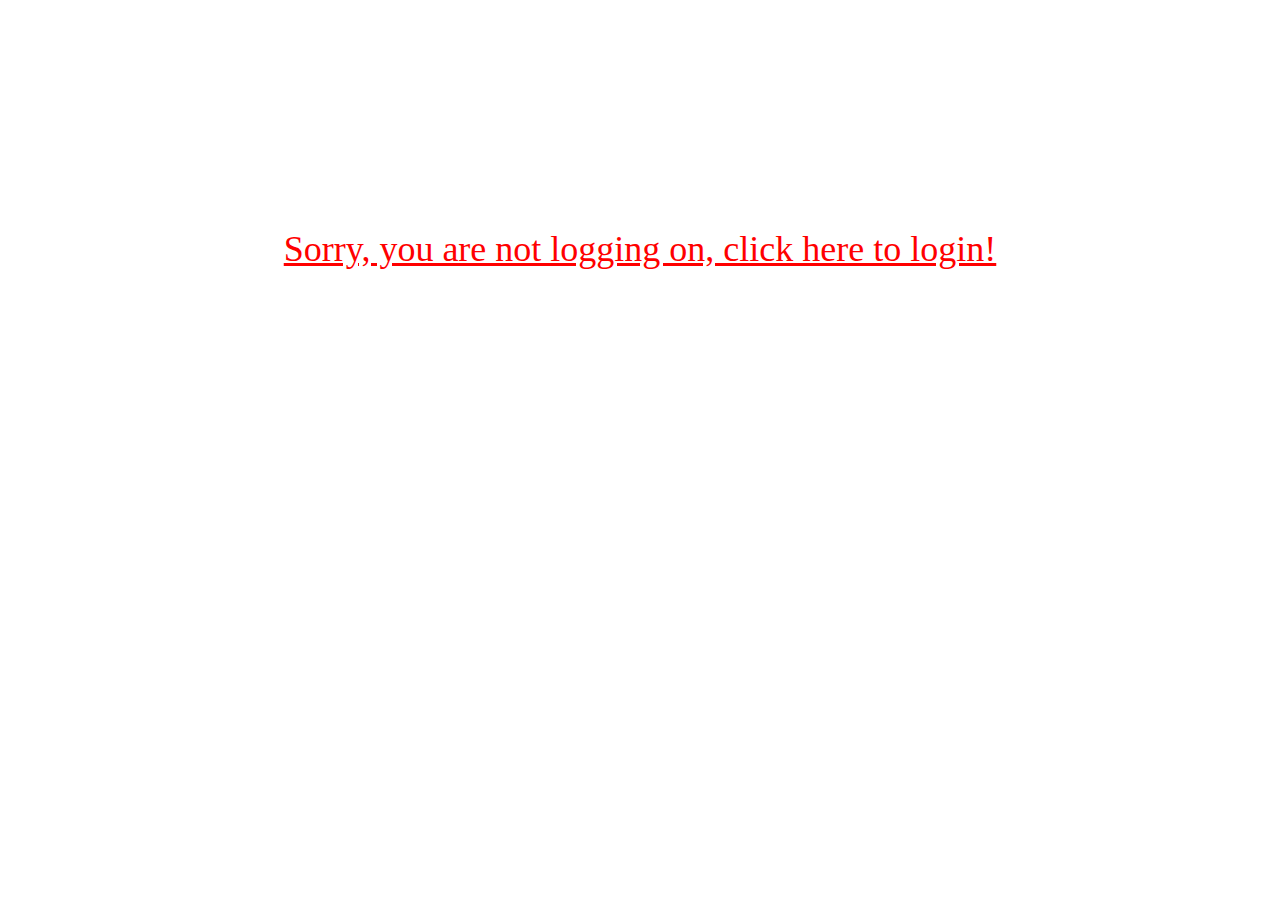
==== rootfs_web_lite/usr/share/www/view.html @ a63acb3e "Initial commit" ====
﻿<html>
<head>
<meta http-equiv="Content-Type" content="text/html; charset=UTF-8">
<meta charset="utf-8">

<!--Title -->
<title>IPcamera</title>
<!--Style -->
<link id="css-link" rel="stylesheet" href="config-cold.css">
<link rel="stylesheet" href="Calendar/jquery.ui.all.css">
<!-- <link rel="stylesheet" href="Calendar/demos.css"> -->
<link rel="stylesheet" media="all" type="text/css" href="js/jquery-ui-timepicker-addon.css" />
<script type="text/javascript" src="js/language.js"></script>
<script type="text/javascript">
document.write("<scr"+"ipt src=\""+getDefaultLanguage()+"\" id=\"js_lang\" ></sc"+"ript>");
</script>
<!-- <link rel="icon" type="image/x-icon" href="./images/logo.png" /> -->
<script type="text/javascript" src="js/json2.js"></script>
<script type="text/javascript" src="jquery.min.js"></script><!--jQuery.min -->
<script type="text/javascript" src="js/xml2json.js"></script>
<script type="text/javascript" src="js/base64.js"></script>
<script type="text/javascript" src="js/cookie.js"></script>
<script type="text/javascript" src="js/page.js"></script>
<script type="text/javascript" src="js/function.js"></script>
<script type="text/javascript" src="js/lenght.js"></script>
<script type="text/javascript" src="config.js"></script>
<script type="text/javascript" src="js/slider.js"></script>
<!-- <script src="Calendar/jquery.ui.core.js"></script> -->
<!-- <script src="Calendar/jquery.ui.widget.js"></script> -->
<!-- <script src="Calendar/jquery.ui.datepicker.js"></script> -->
<script type="text/javascript" src="js/jquery-ui.min.js" ></script>
<script type="text/javascript" src="js/jquery-ui-timepicker-addon.js" ></script>
<script type="text/javascript" src="js/swfupload.js"></script>
<script type="text/javascript" src="js/jquery.swfupload.js"></script>
<script type="text/javascript" src="js/swfobject.js" ></script>
<script src="./jessibuca-pro.js"></script>
<script src="./js/crypto.js"></script>	
<!-- <script src="https://cdn.bootcdn.net/ajax/libs/crypto-js/4.1.1/crypto-js.min.js"></script> -->
<script language='javascript' for="DHiMPlayer" event="InitInstance(ID,sInfo)">
// Test 1 - statically load the script (This is the basis for the hack)
// Works on IE8, IE9, IE10 and IE11		
</script>
<script language="javascript">
var bMessageAlert = false;
</script>
<script language='javascript' for="DHiMPlayer" event="LDBClick(x,y)">
	DHiMPlayer.FullScreen(bFullScreen = !bFullScreen);	
</script>
<script language='javascript' for="DHiMPlayer" event="ConRefuse(res)">
	var RefuseMsg = langstr.connect_refuse;
	if (!bMessageAlert)
	{
		alert(RefuseMsg);
		bMessageAlert = true;
	}	
</script>
</head>
<body>
<!--onLoad="load1()"-->
<!-- <div id="maskbg" class="hidden"></div>  -->
<div id="update_process" style="overflow: hidden;"> 
<p class="close"><a href="#" onClick="closeBg();"><script type="text/javascript">document.write(langstr.close);</script></a></p> 
<p><script type="text/javascript">document.write(langstr.upgrade_wait);</script></p>    
</div>    
<!-- 升级遮罩层 --> 

<div id="logo" >
	<img src="./images/logo.png" style="width:180px;margin-left:10px; margin-top:13px; position: fixed; left: 0; top: 0;" alt="logo"/>

<!-- <img src="./images/logo.png" class="Ipc_logo" alt="logo" srcset="" style="float:left;width:215px;height: 88px;margin-left:105px;text-align: left;"> -->
<!-- <select id="sel_lang" onChange="setLanguage('lang')">
<option>--Language--</option>
<option>English</option>
<option>简体中文</option>
<option>繁体中文</option>
<option>Persian</option>
<option>Turkish</option> 
</select></p> -->
<select id="sel_lang" onChange="setLanguage('lang')" style="width: 12vw;margin-top: 1%;margin-bottom: 1%; margin-left: 75%; padding: 7px; border: 1px solid #ccc; font-size: 14px; border-radius: 60px; box-shadow: 5px 5px 5px rgba(0, 0, 0, 0.1);">
	<option>Language</option>
	<option>English</option>
	<option>简体中文</option>
  </select>
  

<!--logo-->
<div id="stage" class="clearfix" >
  <!--Stage-->
  
  <div id="left" style="position: absolute;">
    <div id="logo-config" >
		<span class="logo-inactive"style="font-size:10px;" onClick="cslshine(0);menuChange(0)" ><script type="text/javascript">document.write(langstr.preview);</script></span>
		<span class="logo-inactive"style="font-size:12px;" id="logo-inactive1" onClick="cslshine(1);menuChange(1)"><script type="text/javascript">document.write(langstr.setup);</script></span>
		<span  style="width:58px;font-size:12px; height:40px; line-height:40px; margin-top:15px; text-align:center; display:block; float:left; background-color:#FFFFFF;width:80px; border:1px solid #CCC; border-radius:4px 4px 0 0; cursor:pointer;" id="logo-inactive2" onClick="toPlayBack()"><script type="text/javascript">document.write(langstr.record);</script></span>
    </div>
	<!--logo-config-->
	<div id="area-stage-left" class="hidden">
    <a id="video-image" class="btn-left btn-left-active"><script type="text/javascript">document.write(langstr.media);</script></a>
		<span class="video-image">
		<ul id="ul_image">
			<li class="submenu_current"><a class="mainMenu" id="video"><script type="text/javascript">document.write(langstr.video);</script></a></li>
			<li><a class="mainMenu" id="image" onclick="imgSettingPlayVideo()"><script type="text/javascript">document.write(langstr.image);</script></a></li>
            <li><a class="mainMenu" id="isp" onclick="imghandlePlayVideo()" ><script type="text/javascript">document.write(langstr.isp);</script></a></li>
            <li><a class="mainMenu" id="cover"><script type="text/javascript">document.write(langstr.cover);</script></a></li>
            <li><a class="mainMenu" id="overlay"><script type="text/javascript">document.write(langstr.Overlay);</script></a></li>
			<li><a class="mainMenu" id="motion_detection"><script type="text/javascript">document.write(langstr.motion_detection);</script></a></li>
			<!-- <li><a class="mainMenu" id="AIDetect"><script type="text/javascript">document.write(langstr.AIDetect);</script></a></li> -->
		</ul>
		</span>
	<a id="Ai-detection" class="btn-left btn-left-active"><script type="text/javascript">document.write(langstr.AI_Detection);</script></a>
	<span class="Ai-detection">
		<ul id="ul_Ai">
			<li><a class="mainMenu" id="Humanoid_detection"><script type="text/javascript">document.write(langstr.Humanoid_detection);</script></a></li>
			<li><a class="mainMenu" id="Face_detection"><script type="text/javascript">document.write(langstr.Face_detection);</script></a></li>
			<li name="local-network"><a class="mainMenu" id="Line_Crossing_Detection"><script type="text/javascript">document.write(langstr.Line_Crossing_Detection);</script></a></li>
            <li><a class="mainMenu" id="Intrusion_Analysis"><script type="text/javascript">document.write(langstr.Intrusion_Analysis);</script></a></li>
			<li><a class="mainMenu" id="Customer_traffic_statistics"><script type="text/javascript">document.write(langstr.Customer_traffic_statistics);</script></a></li>
            <li><a class="mainMenu" id="Unatttended_baggage"><script type="text/javascript">document.write(langstr.Unatttended_baggage);</script></a></li>
            <li><a class="mainMenu" id="Missing_object"><script type="text/javascript">document.write(langstr.Missing_object);</script></a></li>
		</ul>
		</span>
	<a id="network" class="btn-left"><script type="text/javascript">document.write(langstr.network);</script></a>
		<span class="network hidden">
		<ul id="ul_network">
			<li name="local-network"><a class="mainMenu" id="local-network"><script type="text/javascript">document.write(langstr.local);</script></a></li>
			<li name="remote-network"><a class="mainMenu" id="remote-network"><script type="text/javascript">document.write(langstr.remote);</script></a></li>
            <li name="wireless"><a class="mainMenu" id="wireless"><script type="text/javascript">document.write(langstr.wireless);</script></a></li>
            <li name="ptz-setting"><a class="mainMenu" id="ptz-setting"><script type="text/javascript">document.write(langstr.ptz);</script></a></li>
            <li name="rtmp"><a class="mainMenu" id="rtmp"><script type="text/javascript">document.write(langstr.rtmp);</script></a></li>
            <li name="local-ftp"><a class="mainMenu" id="local-ftp"><script type="text/javascript">document.write(langstr.ftp);</script></a></li>
            <li name="setting_4G"><a class="mainMenu" id="setting_4G"><script type="text/javascript">document.write(langstr.setting_4G);</script></a></li>	
		</ul>
		</span>
	<!--a id="alarm" class="btn-left">报警设置</a>
		<span class="alarm hidden">
		<ul>
			<li><a id="alarmin">报警输入设置</a></li>
			<li><a id="alarm-time-setting">报警时间设置</a></li>
			<li><a id="motion-detection">移动侦测</a></li>
		</ul>
		</span>
	<a id="ptzconf" class="btn-left">云台设置</a>
		<span class="ptzconf hidden">
		<ul>
			<li><a id="ptz">云台设置（旧）</a></li>
			<li><a id="">待添加</a></li>
		</ul>
		</span>
	<a id="record" class="btn-left">录像设置</a>
		<span class="record hidden">
		<ul>
			<li><a id="">待添加</a></li>
			<li><a id="">待添加</a></li>
		</ul>
		</span-->
	<a id="advanced" class="btn-left"><script type="text/javascript">document.write(langstr.advance_setup)</script></a>
		<span class="advanced hidden">
		<ul id="ul_advance">
			<li><a class="mainMenu" id="user-management"><script type="text/javascript">document.write(langstr.usermanage)</script></a></li>
            <li><a class="mainMenu" id="record" onClick="record_load_content();"><script type="text/javascript">document.write(langstr.record)</script></a></li>
            <!-- <li><a class="mainMenu" id="playback"><script type="text/javascript">document.write(langstr.playback)</script></a></li> -->
		</ul>
		</span>
	<a id="system" class="btn-left"><script type="text/javascript">document.write(langstr.system);</script></a>
		<span class="system hidden">
		<ul>
			<li><a class="mainMenu" id="time"><script type="text/javascript">document.write(langstr.time);</script></a></li>
			<li><a class="mainMenu" id="initialize"><script type="text/javascript">document.write(langstr.initial);</script></a></li>
			<li><a class="mainMenu" id="devinfo"><script type="text/javascript">document.write(langstr.devinfo);</script></a></li>
		</ul>
		</span>
    <!--    <div id="btn-apply" class="btn">应用</div>  -->
	<!-- Menu -->
	<div id="message_here"></div>
	</div>
	<!--area-stage-left-->
	<div id="consoler">
		<div style="position:relative; width:100%; height:100%;">
			<div class="consoler-title" style="font-size: 20px;" id="consoler-title"><script type="text/javascript">document.write(langstr.console);</script></div>
			<!-- <hr color="#151313"> -->
			
            <!--div class="w_imagebtn" style="background:url(images/record.png) no-repeat;" onClick="records()">
            	<p id="record" class="w_imagebtn_text"><script type="text/javascript">document.write(langstr.record);</script></p></div-->
            <!--div id="div_playback" class="w_imagebtn" style="background:url(images/playback.png) no-repeat;" onClick="playback()">
            	<p id="playback" class="w_imagebtn_text" onClick="cslshine(2);"><script type="text/javascript">document.write(langstr.playback);</script></p></div-->
          <!--  PTZ  -->
          <div id="ptz-controller" style="margin-top:10px"> <a id="ptz-controller-up"></a><a id="ptz-controller-left"></a><a id="ptz-controller-cam"></a><a id="ptz-controller-right"></a><a name="ptz-controller-down" id="ptz-controller-down"></a></div>
		 <!--div class="preset_sl" id="preset_sl">
			<td width="1px;"><script type="text/javascript">document.write(langstr.ptz_speed);</script></td>
	    	<td width="160px;">
				<script language="JavaScript">
					var A_TPL2 = {
						'b_vertical' : false,
						'b_watch': true,
						'n_controlWidth': 98,
						'n_controlHeight': 16,
						'n_sliderWidth': 16,
						'n_sliderHeight': 15,
						'n_pathLeft' : -40,
						'n_pathTop' : 1,
						'n_pathLength' : 80,
						's_imgControl': 'images/slider.jpg',
						's_imgSlider': 'images/disc.png',
						'n_zIndex': 50
					}
					var A_INIT8 = {
				//		's_form' : 0,
						's_name': 'ptz_speed',
						'n_minValue' : 1,
						'n_maxValue' : 8,
						'n_value' : contrast,
						'n_step' : 1
					}
					slider_rate=new slider(A_INIT8, A_TPL2);
				</script>
	      		<input name="text" type="text" id="ptz_speed" size="1" readonly/></td>
	      	</div-->
		  <div class="preset_position" style="margin-right: 30px;" id="ptz_speed">
			<span><script type="text/javascript">document.write(langstr.ptz_speed);</script></span>
			<select class="ptz_speed_select" id="ptz_speed_select" style="border:2px solid #ccc; box-shadow:1px 1px 1px gray;border-radius: 5px;">
			</select>
		  </div>
	      <div class="preset_position" style="margin-right: 30px;" id="preset_position">
			<span ><script type="text/javascript">document.write(langstr.preset);</script></span>
			<!--select class="preset_select" id="preset_select">
			</select-->
			<tr>
				<td colspan="2"><input id="ptz_input" style="border:2px solid #ccc; box-shadow:1px 1px 1px gray;" size="8" onKeyUp="value=value.replace(/[^\d]/g,'')" type="text"/>&nbsp;&nbsp;&nbsp;<script type="text/javascript"></script></td>
			</tr>
		  </div>
		  
		  <!--div class="preset_tour" id="preset_tour">
               <span class="table-bottom-radius-left"><input type="checkbox" id="PTZ_Tour" onClick="preset_tour();"/><script type="text/javascript">document.write(langstr.tour);</script></span>
               <span class="table-bottom-radius-center"></span>
               <span class="table-bottom-radius-right"></span>
		  </div-->		
			
		  <div class="preset_button" id="preset_button">
			  <span style="font-size: 12px;" onclick="preset_store()"><script type="text/javascript">document.write(langstr.store);</script></span>
			  <span style="font-size: 12px;" onclick="preset_goto()"><script type="text/javascript">document.write(langstr.goto);</script></span>
			  <span style="font-size: 12px;" onclick="preset_clear()"><script type="text/javascript">document.write(langstr.clear);</script></span>
		  </div>
		  <script type="text/javascript">
				var frag = document.createDocumentFragment();
				var select = document.getElementById("ptz_speed_select");
 				var presetDiv = document.getElementById("ptz_speed");
				// var consoler = document.getElementById("consoler");
				for (var i = 1; i < 9; i++) {
					var Option = document.createElement('option');
					Option.value = i;
					Option.innerText = langstr.ptz_speed + i;
					if(i === 1){
						Option.selected = true;
					}
					frag.appendChild(Option)
				}
				select.appendChild(frag);
				// if(getCookie("juanipcam_lang") === "en"){
				// 	presetDiv.style.height = 24 +'px';
				// 	presetDiv.style.marginTop = 10 + 'px';
				// 	select.style.top = 0;
				// 	select.style.width = 85 + 'px';
				// 	select.style.paddingLeft = 2 + 'px';
				// 	consoler.style.height = 525 +'px';
				// }
			</script>
		  <div class="zoom_area">
              <p id="zoom-in" class="n_imagebtn" style="background:url(images/zoom-in.png) no-repeat; left:8%;"></p>
              <p class="n_imagebtn_text" style="font-size:15px;left:35%; width:10%;" id="zoom"><script type="text/javascript">document.write(langstr.zoom);</script></p>
              <p id="zoom-out" class="n_imagebtn" style="background:url(images/zoom-out.png) no-repeat; left:68%"></p>
          </div>
          <div class="zoom_area">
              <p id="focus-in" class="n_imagebtn" style="background:url(images/zoom-in.png) no-repeat; left:8%;"></p>
              <p class="n_imagebtn_text" style="left:35%; width:10%;font-size:15px;" id="zoom"><script type="text/javascript">document.write(langstr.focus);</script></p>
              <p id="focus-out" class="n_imagebtn" style="background:url(images/zoom-out.png) no-repeat; left:68%"></p>
          </div>
          <div class="zoom_area">
              <p id="aperture-in" class="n_imagebtn" style="background:url(images/zoom-in.png) no-repeat; left:8%;"></p>
              <p class="n_imagebtn_text" style="left:35%; width:10%;font-size:15px;" id="zoom"><script type="text/javascript">document.write(langstr.aperture);</script></p>
              <p id="aperture-out" class="n_imagebtn" style="background:url(images/zoom-out.png) no-repeat; left:68%"></p>
          </div>
           <!--<div class="w_imagebtn" style="background:url(images/fullscreen.png) no-repeat;" onClick="fullscreen_func()">
           <p class="w_imagebtn_text" id="fullscreen" ><script type="text/javascript">document.write(langstr.full_screen);</script></p></div>-->
          <div class="w_imagebtn" style="background:url(images/stream-change.png) no-repeat; margin-left:17%;margin-top: 10%;" onClick="preview_stream()">
          	<p class="w_imagebtn_text2" id="stream-change" style="font-size: 16px;" onclick="streamLiveChange()"><script type="text/javascript">document.write(langstr.stream_change);</script></p></div>
			<div id="manual_download_div" class="w_imagebtn" style="display:none; background:url(images/stream-change.png) no-repeat; z-index:10001;" onClick="javascript:location.href='./IpcOcxWebPlug.exe';">
          	<p class="w_imagebtn_text2" id="manual_download" ><script type="text/javascript">document.write(langstr.Install_ActiveX);</script></p></div>
            <!-- <div class="w_imagebtn" style="background:url(images/stream-change.png) no-repeat;" onClick="AudioSwitch()">
          	<p class="w_imagebtn_text2" id="Audio_change" ><script type="text/javascript">document.write(langstr.audio_on);</script></p></div> -->
          	<!-- <div class="w_imagebtn" style="background:url(images/stream-change.png) no-repeat;" onClick="Snapshot()">
          	<p class="w_imagebtn_text2" id="Snapshot" ><script type="text/javascript">document.write(langstr.snapshot);</script></p></div> -->
         	<!--<div class="w_imagebtn1" id="aaaa" style="background:#999; height:10px;">
                <p class="" id="aaaaa" style="width:30px; height:10px; background:#00C;">&nbsp;</p>
            </div>-->
          </div>
	</div>  	
    <!--Consoler-->
  </div>  
  <!--Left-->

  <div id="area-stage-right" class="hidden">
         
    <div class="video">
      
      <div id="inner">
        <div class="window">
        <div class="window_inner">

          <div class="title-window" style="font-size: 20px;"><script type="text/javascript">document.write(langstr.video);</script></div>
          <div class="mainer">
		  	<table class="table-common">
                <tr class="inputFbase_set hidden">
					<td width="30%" class="table-top-radius-left-f"><script type="text/javascript">document.write(langstr.inputFbase);</script><!--<span id="encode_tittle"></span>--></td>
					<td width="65%" class="table-top-radius-right-f" colspan="2">
						<select id="encode_Fbase">
                        <option value="50">50HZ</option>
                        <option value="60">60HZ</option>
						</select>
                    </td>   
                </tr>
				<tr>
					<td width="30%" class="table-top-radius-left-f"><script type="text/javascript">document.write(langstr.microphoneType);</script></td>
					<td width="65%" class="table-top-radius-right-f" colspan="2">
						<select id="overlay_microphoneType" style="width: 12vw;margin-top: 1%;margin-bottom: 1%; padding: 3px; border: 1px solid #ccc; font-size: 12px; border-radius: 5px; box-shadow: 5px 5px 5px rgba(0, 0, 0, 0.1);">
                        <option value="activePickup"><script type="text/javascript">document.write(langstr.activePickup);</script></option>
						<option value="passiveMic"><script type="text/javascript">document.write(langstr.passiveMic);</script></option>
						</select>
                    </td>   
                </tr>
				<tr>
					<td width="30%" class="table-top-h264profile-left-f"><script type="text/javascript">document.write(langstr.h264profile);</script></td>
					<td width="65%" class="table-top-h264profile-right-f" colspan="2">
						<select id="codecType" onChange="codeType_changed();" style="width: 12vw;margin-top: 1%;margin-bottom: 1%; padding: 3px; border: 1px solid #ccc; font-size: 12px; border-radius: 5px; box-shadow: 5px 5px 5px rgba(0, 0, 0, 0.1);">
                        <option value="H.264"><script type="text/javascript">document.write("H.264");</script></option>
                        <option value="H.265"><script type="text/javascript">document.write("H.265");</script></option>
						<option value="H.264+"><script type="text/javascript">document.write("H.264+");</script></option>
						<option value="H.265+"><script type="text/javascript">document.write("H.265+");</script></option>
						</select>
                    </td>   
                </tr>
				<tr class="video_profile hidden">
					<td width="30%" class="table-top-h264profile-left-f"><script type="text/javascript">document.write(langstr.h264profile);</script></td>
					<td width="65%" class="table-top-h264profile-right-f" colspan="2">
						<select id="h264_profile" style="width: 12vw;margin-top: 1%;margin-bottom: 1%; padding: 3px; border: 1px solid #ccc; font-size: 12px; border-radius: 5px; box-shadow: 5px 5px 5px rgba(0, 0, 0, 0.1);">
                        <option value="baseline"><script type="text/javascript">document.write(langstr.baseline);</script></option>
                        <option value="main"><script type="text/javascript">document.write(langstr.main);</script></option>                       
						<option value="high"><script type="text/javascript">document.write(langstr.high);</script></option>
						</select>
                    </td>   
                </tr>				
				<tr>
					<td width="30%" class="table-top-radius-left-f"><script type="text/javascript">document.write(langstr.encodeType);</script><!--<span id="encode_tittle"></span>--></td>
					<td width="65%" class="table-top-radius-right-f" colspan="2">
						<select id="encodeType" style="width: 12vw;margin-top: 1%;margin-bottom: 1%; padding: 3px; border: 1px solid #ccc; font-size: 12px; border-radius: 5px; box-shadow: 5px 5px 5px rgba(0, 0, 0, 0.1);">
                        <option value="false"><script type="text/javascript">document.write(langstr.videoOnly);</script></option>
                        <option value="true"><script type="text/javascript">document.write(langstr.audioVideo);</script></option>
						</select>
					</td>  
				</tr>		
				<tr>
					<td width="30%" class="table-top-radius-left-f"><script type="text/javascript">document.write(langstr.substream);</script><!--<span id="encode_tittle"></span>--></td>
					<td width="65%" class="table-top-radius-right-f" colspan="2">
						<select id="encode_id" onChange="encode_load_content();" style="width: 12vw;margin-top: 1%;margin-bottom: 1%; padding: 3px; border: 1px solid #ccc; font-size: 12px; border-radius: 5px; box-shadow: 5px 5px 5px rgba(0, 0, 0, 0.1);">
                        <option value="101"><script type="text/javascript">document.write(langstr.substream1);</script></option>
                        <option value="102"><script type="text/javascript">document.write(langstr.substream2);</script></option>
                        <!--option value="103"><script type="text/javascript">document.write(langstr.substream3);</script></option-->
						</select>
                    </td>   
                </tr>
                <tr>
					<td width="30%"><script type="text/javascript">document.write(langstr.channelName);</script></td>
					<td width="35%"><input class="overlay_channelName" id="overlay_channelName" style="height:23px; width:165px;border:1px solid #ccc;border-radius: 5px;" name="channelName" type="text" onKeyUp="check();"></td>
                    <td width="35%"><button type="button" style="border:1px solid #3b5998;box-shadow: 2px 2px 2px gray;font-size: 12px;background-color:#3b5998;color:white;" onClick="deviceName_load();"><script type="text/javascript">document.write(langstr.copy_deviceName)</script></button></td>
				</tr>
                <tr>
					<td><script type="text/javascript">document.write(langstr.resolution);</script></td>
					<td id="overlay_freeresolution_0">
						<select id="overlay_resolution" style="width: 12vw;margin-top: 1%;margin-bottom: 1%; padding: 3px; border: 1px solid #ccc; font-size: 12px; border-radius: 5px; box-shadow: 5px 5px 5px rgba(0, 0, 0, 0.1);">
						</select>
                        </td>
                        <td id="overlay_freeresolution_1" style=" display:none;">
                        <input id="overlay_resolutionWidth" onKeyUp="value=value.replace(/[^\d]/g,'')" type="text" style=" float:left; width:65px; height:24px; text-align:center;"/>
                        <input id="overlay_X" type="text" value="X" style=" border:0px; background-color:#f1f1f1; float:left; width:20px; text-align:center;"/>  
                        <input id="overlay_resolutionHeight" onKeyUp="value=value.replace(/[^\d]/g,'')" type="text" style=" float:left; width:65px; height:24px; text-align:center;"/>
                        </td>
                        <td>
                        <input type="checkbox" class="overlay_freeresolution_set hidden" id="overlay_freeresolution" /><!--<script type="text/javascript">document.write(langstr.defined_resolution);</script>-->
                        </td>
				</tr>
                <tr>
					<td><script type="text/javascript">document.write(langstr.bitRateControlType);</script></td>
					<td>
						<select id="overlay_bitRateControlType" style="width: 12vw;margin-top: 1%;margin-bottom: 1%; padding: 3px; border: 1px solid #ccc; font-size: 12px; border-radius: 5px; box-shadow: 5px 5px 5px rgba(0, 0, 0, 0.1);" >
                        <option value="CBR"><script type="text/javascript">document.write(langstr.CBR);</script></option>
						<option value="VBR"><script type="text/javascript">document.write(langstr.VBR);</script></option>
						</select>
					</td>
                    <td></td>
				</tr>
                <tr>
					<td id="constantBitRate_td"><script type="text/javascript">document.write(langstr.constantBitRate);</script></td>
					<td colspan="2"><input id="overlay_constantBitRate" style="height:23px; width:165px;border:1px solid #ccc;border-radius: 5px;" onKeyUp="value=value.replace(/[^\d]/g,'')" type="text"/>&nbsp;&nbsp;&nbsp;<script type="text/javascript">document.write(langstr.BitRate_unit);</script></td>
 
				</tr>
                <tr class="table-bottom-radius-s">
					<td class="table-bottom-radius-left-s" id="frameRate_td"><script type="text/javascript">document.write(langstr.frameRate);</script></td>
					<td class="table-bottom-radius-right-s" colspan="2"><input id="overlay_frameRate" style="height:23px; width:165px;border:1px solid #ccc;border-radius: 5px;" onKeyUp="value=value.replace(/[^\d]/g,'')" type="text" value="" />&nbsp;&nbsp;&nbsp;<script type="text/javascript">document.write(langstr.frameRate_unit);</script></td>               
				</tr>
                </table>
				<tr>
				  <td colspan="2">&nbsp;</td>
				</tr>
			</table>
            <button class="save_button" style="border:2px solid #3b5998;box-shadow: 3px 3px 3px gray;font-size: 16px;margin-top: 20px;background-color:#3b5998;color:white;" onClick="incoming_save_fbase();"><script type="text/javascript">document.write(langstr.save_video);</script></button><br>
		  </div>
        </div>
      </div>
    <div id="bottom"></div> 
</div>
     </div>
	<!--video-->
	 
	<div class="image hidden">
		<div id="inner">
		  <div class="window">
		  <div class="window_inner">
		  
			<div class="title-window"><script type="text/javascript">document.write(langstr.image);</script></div>
			<div class="mainer">
			  <table class="table-special" text-align="center">
				  <tr>
					<td id="preview_board" onclick="topreview()" colspan="3" text-align="center" bordercolor="#333333">
					  <!-- <div id="display_board"> -->
					  <div id="imgSettingVideo"></div>
					  </div>
					</td>
				  </tr>
				  <tr class="table-radius-normal">
					  <td width="160px;"><script type="text/javascript">document.write(langstr.contrast);</script></td>
					  <td width="auto;">
						  <script language="JavaScript">
							  var A_TPL = {
								  'b_vertical' : false,
								  'b_watch': true,
								  'n_controlWidth': 230,
								  'n_controlHeight': 16,
								  'n_sliderWidth': 16,
								  'n_sliderHeight': 15,
								  'n_pathLeft' : 1,
								  'n_pathTop' : 1,
								  'n_pathLength' : 213,
								  's_imgControl': 'images/slider.jpg',
								  's_imgSlider': 'images/disc.png',
								  'n_zIndex': 1
							  }
							  var A_INIT2 = {
						  //		's_form' : 0,
								  's_name': 'juan_envload#color@con',
								  'n_minValue' : 0,
								  'n_maxValue' : 255,
								  'n_value' : contrast,
								  'n_step' : 1
							  }
							  slider_con=new slider(A_INIT2, A_TPL);
						  </script>
					  </td>
						<td width="210px"><input name="text" type="text" id="juan_envload#color@con" size="1" readonly/></td>
				  </tr>
				  <tr class="table-radius-normal">
					<td><script type="text/javascript">document.write(langstr.brightness);</script></td>
					<td>
						  <script language="JavaScript">
							  var A_INIT3 = {
						  //		's_form' : 0,
								  's_name': 'juan_envload#color@lum',
								  'n_minValue' : 0,
								  'n_maxValue' : 255,
								  'n_value' : brightness,
								  'n_step' : 1
							  }
							  slider_lum=new slider(A_INIT3, A_TPL);
						  </script>
					</td>
					<td><input name="text" type="text" id="juan_envload#color@lum" size="1" readonly/></td>
				  </tr>
				  <tr class="table-radius-normal">
					<td><script type="text/javascript">document.write(langstr.saturation);</script></td>
					<td>
						  <script language="JavaScript">
						  var A_INIT4 = {
					  //		's_form' : 0,
							  's_name': 'juan_envload#color@sat',
							  'n_minValue' : 0,
							  'n_maxValue' : 255,
							  'n_value' : saturation,
							  'n_step' : 1
						  }
						  slider_sat=new slider(A_INIT4, A_TPL);
						  </script>
					</td>
					<td><input name="text" type="text" id="juan_envload#color@sat" size="1" readonly/></td>
				  </tr>
				   <tr class="table-radius-normal">
					<td><script type="text/javascript">document.write(langstr.hue);</script></td>
					<td>
						  <script language="JavaScript">
						  var A_INIT5 = {
					  //		's_form' : 0,
							  's_name': 'juan_envload#color@hue',
							  'n_minValue' : 0,
							  'n_maxValue' : 255,
							  'n_value' : hue,
							  'n_step' : 1
						  }
						  slider_hue=new slider(A_INIT5, A_TPL);
						  </script>
					</td>
					<td><input name="text" type="text" id="juan_envload#color@hue" size="1" readonly/></td>
				  </tr>
				  <tr class="table-radius-normal">
					<td><script type="text/javascript">document.write(langstr.sharpen);</script></td>
					<td>
						  <script language="JavaScript">
						  var A_INIT6 = {
					  //		's_form' : 0,
							  's_name': 'juan_envload#color@sharp',
							  'n_minValue' : 0, 
							  'n_maxValue' : 255,
							  'n_value' : sharpen,
							  'n_step' : 1
						  }
						  slider_sha=new slider(A_INIT6, A_TPL);
						  </script>
					</td>
					<td><input name="text" type="text" id="juan_envload#color@sharp" size="1" readonly/></td>
				  </tr>
				   <tr>
					<td class="table-bottom-radius-left"><input type="checkbox" id="Flip" onClick="image_preview_content(id);"/><script type="text/javascript">document.write(langstr.flip);</script></td>
					<td class="table-bottom-radius-center"><input type="checkbox" id="Mirror" onClick="image_preview_content(id);"/><script type="text/javascript">document.write(langstr.mirror);</script></td>
					<td class="table-bottom-radius-right"></td>
				  </tr>
				</table>
			  <button class="save_button" onClick="image_save_content();"><script type="text/javascript">document.write(langstr.save_image);</script></button><br>
			</div>
		  </div>
		  </div>
		  <div id="bottom"></div> 
		</div>
    </div>
	<!--image-->
    
    <div class="isp hidden">
      <div id="inner">
        <div class="window">
        <div class="window_inner">
        
          <div class="title-window"><script type="text/javascript">document.write(langstr.isp);</script></div>
          <div class="mainer">
            <table class="table-special" align="center">
                <tr>
				  <td id="preview_board1" colspan="3" align="center" bordercolor="#333333">
					<!-- <div id="display_board1"> -->
						<div id="imghadleVideo"></div>
					</div>
                  </td>
                </tr>
                <tr class="table-radius-normal hidden">
				  <td class="marker marker-active" colspan="3"><script type="text/javascript">document.write(langstr.scene_mode);</script></td>
				</tr>	
				<tr class="table-radius-normal hidden">
				  <td width="140px;"><script type="text/javascript">document.write(langstr.scene);</script></td>
				  <td colspan="2" width="auto">
				  	<select name="scene_mode" id="isp@scene_mode"  onChange="isp_preview_content(this.id,this.value)">
                      <option value="auto"><script type="text/javascript">document.write(langstr.auto);</script></option>
					  <option value="indoor"><script type="text/javascript">document.write(langstr.indoor);</script></option>
					  <option value="outdoor"><script type="text/javascript">document.write(langstr.outdoor);</script></option>
					</select>
				  </td>    
				</tr>
                <!--tr class="table-radius-normal">
				  <td class="marker marker-active" colspan="3"><script type="text/javascript">document.write(langstr.BLcompensationMode);</script></td>
				</tr>	
				<tr class="table-radius-normal">
				  <td width="140px;"><script type="text/javascript">document.write(langstr.BLcompensation);</script></td>
				  <td colspan="2" width="auto">
				  	<select name="BLcompensationMode" id="isp@BLcompensationMode"  onChange="isp_preview_content(this.id,this.value)">
                      <option value="auto"><script type="text/javascript">document.write(langstr.auto);</script></option>
					  <option value="on"><script type="text/javascript">document.write(langstr.on);</script></option>
					  <option value="off"><script type="text/javascript">document.write(langstr.off);</script></option>
					</select>
				  </td>    
				</tr>                
                <tr class="table-radius-normal">
				  <td class="marker marker-active" colspan="3"><script type="text/javascript">document.write(langstr.lghtNhbtdMode);</script></td>
				</tr>	
				<tr class="table-radius-normal">
				  <td width="140px;"><script type="text/javascript">document.write(langstr.lghtNhbtd);</script></td>
				  <td colspan="2" width="auto">
				  	<select name="lghtNhbtdMode" id="isp@lghtNhbtdMode"  onChange="isp_preview_content(this.id,this.value)">
                      <option value="auto"><script type="text/javascript">document.write(langstr.auto);</script></option>
					  <option value="on"><script type="text/javascript">document.write(langstr.on);</script></option>
					  <option value="off"><script type="text/javascript">document.write(langstr.off);</script></option>
					</select>
				  </td>    
				</tr-->
				<tr class="table-radius-normal hidden">
				  <td class="marker marker-active" colspan="3"><script type="text/javascript">document.write(langstr.imageStyle);</script></td>
				</tr>	
				<tr class="table-radius-normal hidden">
				  <td width="140px;"><script type="text/javascript">document.write(langstr.imageStyle);</script></td>
				  <td colspan="2" width="auto">
				  	<select name="imageStyle" id="isp@imageStyle"  onChange="isp_preview_content(this.id,this.value)">
                      	  <option value="1"><script type="text/javascript">document.write(langstr.standard);</script></option>
					  <option value="2"><script type="text/javascript">document.write(langstr.bright);</script></option>
					  <option value="3"><script type="text/javascript">document.write(langstr.gorgeous);</script></option>
					</select>
				  </td>    
				</tr>
                <tr class="table-radius-normal hidden">
				  <td class="marker marker-active" colspan="3"><script type="text/javascript">document.write(langstr.white_balance);</script></td>
				</tr>	
				<tr class="table-radius-normal hidden">
				  <td><script type="text/javascript">document.write(langstr.wb_mode);</script></td>
				  <td colspan="2">
				  	<select name="white_balance_mode" id="isp@white_balance_mode"  onChange="isp_preview_content(this.id,this.value)">
					  <option value="auto"><script type="text/javascript">document.write(langstr.auto);</script></option>
					  <option value="indoor"><script type="text/javascript">document.write(langstr.indoor);</script></option>
                      <option value="outdoor"><script type="text/javascript">document.write(langstr.outdoor);</script></option>
					</select>
				  </td>
				</tr>
				<tr class="table-radius-normal hidden">
				  <td class="marker marker-active" colspan="3"><script type="text/javascript">document.write(langstr.day_or_night);</script></td>
				</tr>
				<tr class="table-radius-normal hidden">
					<td width="140px;"><script type="text/javascript">document.write(langstr.colortoblack_range);</script></td>
					<td width="auto">
						<script language="JavaScript">
                            var A_INIT11 = {
                                //		's_form' : 0,
                                's_name': 'isp@colortoblack_range',
                                'n_minValue' : 1,
                                'n_maxValue' : 9,
                                'n_value' : colortoblack_range,
                                'n_step' : 1
                            }
                            slider_colortoblack_range=new slider(A_INIT11, A_TPL);
						</script>
					</td>
					<td width="210px;"><input name="text" type="text" id="isp@colortoblack_range" size="1" readonly/></td>
				</tr>
				<tr class="table-radius-normal">
					<td width="auto">
					</td>
					<td width="210px;">
					</td>
				</tr>
				<tr class="table-radius-normal">
				  <td><script type="text/javascript">document.write(langstr.ir_cut_control);</script></td>
				  <td colspan="2">
					<select name="ircut_control_mode" id="isp@ircut_control_mode"  onChange="isp_preview_content(this.id,this.value)"  value="" readonly disabled="disabled">
					  <option value="hardware"><script type="text/javascript">document.write(langstr.hardware);</script></option>
					  <option value="software"><script type="text/javascript">document.write(langstr.software);</script></option>         
					</select>
				  </td>
				</tr>
                <tr class="table-radius-normal">
				  <td><script type="text/javascript">document.write(langstr.ir_cut_mode);</script></td>
				  <td colspan="2">
				  	<select name="ircut_mode" id="isp@ircut_mode"  onChange="isp_preview_content(this.id,this.value)">
						<option value="auto"><script type="text/javascript">document.write(langstr.irledmode);</script></option>
						<option value="light"><script type="text/javascript">document.write(langstr.lightmode);</script></option>
						<option value="smart"><script type="text/javascript">document.write(langstr.smartmode);</script></option>
						<option value="daylight"><script type="text/javascript">document.write(langstr.daylight);</script></option>
                      <option value="night"><script type="text/javascript">document.write(langstr.night);</script></option>
					</select>
				  </td>
				</tr>
                <tr class="table-radius-normal hidden">
				  <td class="marker marker-active" colspan="3"><script type="text/javascript">document.write(langstr.advance);</script></td>
				</tr>	
				<tr class="table-radius-normal hidden">
				  <td><script type="text/javascript">document.write(langstr.wdr);</script></td>
				  <td colspan="2">
				  	<select name="wide_dynamic_range_enable" id="isp@wide_dynamic_range_enable"  onChange="isp_preview_content(this.id,this.value)" disabled="disabled">
					  <!--option value="auto"><script type="text/javascript">document.write(langstr.auto);</script></option-->
                      <option value="yes"><script type="text/javascript">document.write(langstr.on);</script></option>
					  <option value="no"><script type="text/javascript">document.write(langstr.off);</script></option>
					</select>
				  </td>
				</tr>
                <tr class="table-radius-normal hidden">
                  <td width="140px"><script type="text/javascript">document.write(langstr.wide_dynamic_range);</script></td>
                  <td width="auto">
						<script language="JavaScript">
						var A_INIT7 = {
					//		's_form' : 0,
							's_name': 'isp@wdr_str',
							'n_minValue' : 1,
							'n_maxValue' : 5,
							'n_value' : strength,
							'n_step' : 1
						}
						slider_str=new slider(A_INIT7, A_TPL);
						</script>
				  
                  <td width="210px;"><input name="text" type="text" id="isp@wdr_str" size="1" readonly/></td>
                  </td>
                </tr>
                <tr class="table-radius-normal">
				  <!--td class="marker marker-active" colspan="3"><script type="text/javascript">document.write(langstr.exposure_settings);</script></td-->
				</tr>	
			<!--tr class="table-radius-normal">
				  <td><script type="text/javascript">document.write(langstr.exposure);</script></td>
				  <td colspan="2">
				  	<select name="exposure_mode" id="juan_envload#isp@exposure_mode"  onChange="isp_preview_content(this.id,this.value)">
					  <option value="auto"><script type="text/javascript">document.write(langstr.normal);</script></option>
					  <option value="bright"><script type="text/javascript">document.write(langstr.bright);</script></option>
                      <option value="dark"><script type="text/javascript">document.write(langstr.dark);</script></option>
					</select>
				  </td>
				</tr-->
                <!--tr class="table-radius-normal">
                  <td width="140px;"><script type="text/javascript">document.write(langstr.ae_compensation);</script></td>
                  <td width="auto">
						<script language="JavaScript">
						var A_INIT8 = {
					//		's_form' : 0,
							's_name': 'isp@AEcom',
							'n_minValue' : 1,
							'n_maxValue' : 5,
							'n_value' : ae_compensation,
							'n_step' : 1
						}
						slider_AEcom=new slider(A_INIT8, A_TPL);
						</script>
				  </td>
                  <td width="210px;"><input name="text" type="text" id="isp@AEcom" size="3" readonly/></td>
                </tr-->
                <!--tr class="table-radius-normal">
				  <td class="marker marker-active" colspan="3"><script type="text/javascript">document.write(langstr.denoise);</script></td>
				</tr>	
				<tr class="table-radius-normal">
				  <td><script type="text/javascript">document.write(langstr.denoise_enable);</script></td>
				  <td colspan="2">
				  	<select name="denoise_enable" id="juan_envload#isp@denoise_enable"  onChange="isp_preview_content(this.id,this.value)">
					  <option value="yes"><script type="text/javascript">document.write(langstr.on);</script></option>
					  <option value="no"><script type="text/javascript">document.write(langstr.off);</script></option>
					</select>
				  </td>
				</tr-->
                <tr class="table-radius-normal hidden">
                  <td width="140px;"><script type="text/javascript">document.write(langstr.denoise_strength);</script></td>
                  <td width="auto">
						<script language="JavaScript">
						var A_INIT9 = {
					//		's_form' : 0,
							's_name': 'isp@denoise_strength',
							'n_minValue' : 1,
							'n_maxValue' : 5,
							'n_value' : denoise_strength,
							'n_step' : 1
						}
						slider_denoise_strength=new slider(A_INIT9, A_TPL);
						</script>
				  </td>
                  <td width="210px;"><input name="text" type="text" id="isp@denoise_strength" size="1" readonly/></td>                </tr>
                   <tr class="table-radius-normal">
				  <!--td class="marker marker-active" colspan="3"><script type="text/javascript">document.write(langstr.advance);</script></td-->
				</tr>	
				<!--tr class="table-radius-normal">
				  <td><script type="text/javascript">document.write(langstr.antiFog);</script></td>
				  <td colspan="2">
				  	<select name="anti_fog_enable" id="juan_envload#isp@anti_fog_enable"  onChange="isp_preview_content(this.id,this.value)">
					  <option value="yes"><script type="text/javascript">document.write(langstr.on);</script></option>
					  <option value="no"><script type="text/javascript">document.write(langstr.off);</script></option>
					</select>
				  </td>
				</tr-->
                <tr class="lowlight_set hidden">
				  <td width="35%"><script type="text/javascript">document.write(langstr.lowLight);</script></td>
				  <td colspan="2" width="65%">
				  	<select name="lowlight_enable" id="isp@lowlight_enable" onChange="isp_preview_content(this.id,this.value)">
					  <option value="close"><script type="text/javascript">document.write(langstr.off);</script></option>
					  <option value="only night"><script type="text/javascript">document.write(langstr.only_night);</script></option>
					  <option value="starlight"><script type="text/javascript">document.write(langstr.starlight_mode);</script></option>
					  <option value="auto"><script type="text/javascript">document.write(langstr.auto);</script></option>
					</select>
				  </td>
				</tr>
                <!--tr>
				  <td width="35%"><script type="text/javascript">document.write(langstr.gamma);</script></td>
				  <td colspan="2" width="65%">
				  	<select name="gamma" id="juan_envload#isp@gamma">
					  <option value="default"><script type="text/javascript">document.write(langstr.ddefault);</script></option>
					  <option value="normal"><script type="text/javascript">document.write(langstr.normal_contrast);</script></option>
                      <option value="high"><script type="text/javascript">document.write(langstr.high_contrast);</script></option>
					</select>
				  </td>
				</tr-->
                <!--tr class="table-bottom-radius">
				  <td class="table-bottom-radius-left"><script type="text/javascript">document.write(langstr.defect);</script></td>
				  <td class="table-bottom-radius-center">
				  	<select name="defect_pixel_enable" id="isp@defect_pixel_enable"  onChange="isp_preview_content(this.id,this.value)">
					  <option value="yes"><script type="text/javascript">document.write(langstr.on);</script></option>
					  <option value="no"><script type="text/javascript">document.write(langstr.off);</script></option>
					</select>
				  </td>
                  <td class="table-bottom-radius-right"></td>
				</tr-->	
                </table>
				<tr>
				  <td colspan="3">&nbsp;</td>
				</tr>
			</table>
            <button class="save_button" onClick="isp_save_content();" style="display: none;"><script type="text/javascript">document.write(langstr.save_isp);</script></button><br>
		  </div>
        </div>
      </div>
      <div id="bottom"></div> 
      </div>
    </div>              
    <!-- isp -->
    <!-- Cover -->

    <div class="cover hidden">
      <div id="inner">
        <div class="window">
        <div class="window_inner">
        
          <div class="title-window"><script type="text/javascript">document.write(langstr.cover);</script></div>
          <div class="mainer">
            <table class="table-special" align="center">
                <tr>
				  <td id="preview_board2" colspan="3" align="center" bordercolor="#333333">
					<div class="get_imagebackground"><span id="Cover_background"></span></div>
                    </td>
                    </tr>
                    <table class="table-common">
				<tr class="table-radius-normal">
					<td width="35%" class="table-radius-normal-left"><script type="text/javascript">document.write(langstr.cover_enabled);</script></td>
					<td width="65%" class="table-radius-normal-right"><input type="checkbox" id="cover_enabled" /></td>
				</tr>
 
                 <tr>
					<td class="table-bottom-radius-left-f1"><script type="text/javascript">document.write(langstr.cover_color);</script></td>
					<td class="table-bottom-radius-right-f1">
						<select id="Cover_bgColor" onChange="cover_change_color()">
                        <option value="ffffff"><script type="text/javascript">document.write(langstr.Color_S1);</script></option>
						<option value="5aaf5a"><script type="text/javascript">document.write(langstr.Color_S2);</script></option>
						<option value="006ecf"><script type="text/javascript">document.write(langstr.Color_S3);</script></option>
						</select>
					</td>
				</tr>
              </table>
               <button class="save_button" onClick="cover_save_content();"><script type="text/javascript">document.write(langstr.save_cover);</script></button><br>
          </div>
        </div>
      </div>
      <div id="bottom"></div> 
      </div>
    </div>
    <!-- Cover -->
    
    <!-- Overlay -->
<div class="overlay hidden">
      <div id="inner">
        <div class="window">
        <div class="window_inner">
        
          <div class="title-window"><script type="text/javascript">document.write(langstr.Overlay);</script></div>
          <div class="mainer">
            <table class="table-special" align="center">
                <tr>
				  <td id="preview_board3" colspan="3" align="center" bordercolor="#333333">
                  <div class="get_image"><span id="Overlay_background"></span></div>
                    </td>
                    </tr>
               <table class="table-common">
				<tr class="table-radius-normal">
				  <td class="marker marker-active" colspan="2"><script type="text/javascript">document.write(langstr.DatetimeOverlay);</script></td>
				</tr>   
                <tr class="table-radius-normal">
                <td width="35%"><script type="text/javascript">document.write(langstr.Enabled);</script></td>
                  <td width="65%"><input type="checkbox" id="overlay1_datetime" /></td>
				</tr>
               
                <tr class="table-radius-normal">
                <td><script type="text/javascript">document.write(langstr.region);</script></td>
                <td><div id="overlay_datetime_region"></div></td>  
				</tr>
                <tr class="table-radius-normal">
					<td><script type="text/javascript">document.write(langstr.dateFormat);</script></td>
					<td>
						<select id="Overlay_dateFormat">
						<option>YYYY/MM/DD</option>
						<option>MM/DD/YYYY</option>
						<option>DD/MM/YYYY</option>
						</select>
					</td>
                    </tr>
                <tr class="table-radius-normal">
					<td><script type="text/javascript">document.write(langstr.timeFormat);</script></td>
					<td>
						<select id="overlay_timeFormat" >
						<option>12</option>
						<option>24</option>
						</select>
				</tr>
                <tr class="table-radius-normal">
                <td><script type="text/javascript">document.write(langstr.DisplayWeek);</script></td>
                  <td><input type="checkbox" id="overlay_DisplayWeek" /></td>
                </tr>
                <tr class="table-radius-normal">
				  <td class="marker marker-active" colspan="2"><script type="text/javascript">document.write(langstr.ChannelNameOverlay);</script></td>
				</tr>  
                <tr class="table-radius-normal">
                <td><script type="text/javascript">document.write(langstr.Enabled);</script></td>
                  <td><input type="checkbox" id="overlay1_name" /></td>
				</tr>
                <tr class="table-radius-normal">
                <td><script type="text/javascript">document.write(langstr.region);</script></td>
                <td><div id="overlay_channelName_region"></div></td>  
				</tr>
                <tr class="table-radius-normal hidden">
				  <td class="marker marker-active" colspan="2"><script type="text/javascript">document.write(langstr.DeviceIDOverlay);</script></td>
				</tr>  
                <tr class="table-radius-normal hidden">
                <td><script type="text/javascript">document.write(langstr.Enabled);</script></td>
                  <td><input type="checkbox" id="overlay1_id" /></td>
				</tr>
                <tr>
                <td class="table-bottom-radius-left-f1 hidden"><script type="text/javascript">document.write(langstr.region);</script></td>
                <td class="table-bottom-radius-right-f1 hidden"><div id="overlay_deviceID_region"></div></td>  
				</tr>
                
              </table>
               <button class="save_button" onClick="overlay_save_content();"><script type="text/javascript">document.write(langstr.save_overlay);</script></button><br>
          </div>
        </div>
      </div>
      <div id="bottom"></div> 
      </div>
    </div>

	  <!-- motion_detection -->

	  <div class="motion_detection hidden">
		  <div id="inner">
			  <div class="window">
				  <div class="window_inner">

					  <div class="title-window"><script type="text/javascript">document.write(langstr.motion_detection);</script></div>
					  <div class="mainer">
						  <table class="table-special" align="center">
							  <tr>
								  <td id="preview_board2" colspan="3" align="center" bordercolor="#333333">
									  <div class="get_image"><span id="motion_detection_background"></span></div>
								  </td>
							  </tr>
							  <table class="table-common">
								  	<tr class="table-radius-normal">
									  <td width="35%" class="table-radius-normal-left"><script type="text/javascript">document.write(langstr.motion_enabled);</script></td>
									  <td width="65%" class="table-radius-normal-right"><input type="checkbox" id="motion_enabled" /></td>
									</tr>
									<tr class="table-radius-normal">
										<td width="35%" class="table-radius-normal-left"><script type="text/javascript">document.write(langstr.SensitivityLevel);</script></td>
										<td width="65%" class="table-radius-normal-right"><input  id="motion_sensitivityLevel" type="number" min="0" max="100" step="1" oninput="validity.valid || (value = null);" /> (0-100)</td>
									</tr>						
							  </table>
							   <button class="save_button" onClick="motion_detection_save_content();"><script type="text/javascript">document.write(langstr.save_motion_detection);</script></button><br>
							   <button class="reset_button" onClick="motion_detection_reset_content();"><script type="text/javascript">document.write(langstr.reset_motion_detection);</script></button><br>
					  </div>
				  </div>
			  </div>
			  <div id="bottom"></div>
		  </div>
	  </div>
		<!-- motion_detection -->
		
		<!-- humanDetect -->
		
		<div class="AIDetect hidden">
			<div id="inner">
				<div class="window">
					<div class="window_inner">
		
						<div class="title-window">
							<script type="text/javascript">document.write(langstr.AIDetect);</script>
						</div>
						<div class="mainer">
								<table class="table-common">
									<tr class="table-radius-normal" id="hd_enabled">
										<td width="40%" class="table-radius-normal-left">
											<script type="text/javascript">document.write(langstr.humanDetect_enabled);</script>
										</td>
										<td width="65%" class="table-radius-normal-right"><input type="checkbox" id="humanDetect_enabled" />
										</td>
									</tr>
									<tr class="table-radius-normal" id="hd_drawRegion">
										<td width="40%" class="table-radius-normal-left">
											<script type="text/javascript">document.write(langstr.humanDetect_drawRegion);</script>
										</td>
										<td width="65%" class="table-radius-normal-right"><input type="checkbox" id="humanDetect_drawRegion" />
										</td>
									</tr>
									<tr class="table-radius-normal" id="hd_sensitivityLevel">
										<td width="160px;">
											<script type="text/javascript">document.write(langstr.humanDetect_sensitivityLevel);</script>
										</td>
										<td>
											<select id="video@human_sensitivity">
											  <option value="highest"><script type="text/javascript">document.write(langstr.AIDetect_highestSensitivity);</script></option>
											  <option value="high"><script type="text/javascript">document.write(langstr.AIDetect_highSensitivity);</script></option>
											  <option value="normal"><script type="text/javascript">document.write(langstr.AIDetect_normalSensitivity);</script></option>
											  <option value="low"><script type="text/javascript">document.write(langstr.AIDetect_lowSensitivity);</script></option>
											  <option value="lowest"><script type="text/javascript">document.write(langstr.AIDetect_lowestSensitivity);</script></option>
											</select>
										</td>
									</tr>
									<!-- 人脸 -->
									<tr class="table-radius-normal" id="fd_enabled">
										<td width="40%" class="table-radius-normal-left">
											<script type="text/javascript">document.write(langstr.faceDetect_enabled);</script>
										</td>
										<td width="65%" class="table-radius-normal-right"><input type="checkbox" id="faceDetect_enabled" />
										</td>
									</tr>
									<tr class="table-radius-normal" id="fd_drawRegion">
										<td width="40%" class="table-radius-normal-left">
											<script type="text/javascript">document.write(langstr.faceDetect_drawRegion);</script>
										</td>
										<td width="65%" class="table-radius-normal-right"><input type="checkbox" id="faceDetect_drawRegion" />
										</td>
									</tr>
									<tr class="table-radius-normal" id="fd_sensitivityLevel">
										<td width="160px;">
											<script type="text/javascript">document.write(langstr.faceDetect_sensitivityLevel);</script>
										</td>
										<td>
											<select id="video@face_sensitivity">
											  <option value="highest"><script type="text/javascript">document.write(langstr.AIDetect_highestSensitivity);</script></option>
											  <option value="high"><script type="text/javascript">document.write(langstr.AIDetect_highSensitivity);</script></option>
											  <option value="normal"><script type="text/javascript">document.write(langstr.AIDetect_normalSensitivity);</script></option>
											  <option value="low"><script type="text/javascript">document.write(langstr.AIDetect_lowSensitivity);</script></option>
											  <option value="lowest"><script type="text/javascript">document.write(langstr.AIDetect_lowestSensitivity);</script></option>
											</select>
										</td>
									</tr>
								</table>
								<button class="save_button" onClick="AIDetect_save_content();">
									<script type="text/javascript">document.write(langstr.save_AIDetect);</script></button><br>
						</div>
					</div>
				</div>
				<div id="bottom"></div>
			</div>
		</div>
		<!-- humanDetect -->
		
		<!-- Line_Crossing_Detection -->
		<div class="Line_Crossing_Detection">
			<div id="inner">
			  <div class="window">
				<div class="window_inner">
		
					<div class="title-window"><script type="text/javascript">document.write(langstr.Line_Crossing_Detection);</script></div>
					<div class="mainer">
					<table class="table-common">
						<tr>
							<td width="35%" class="table-top-radius-left-f1"><script type="text/javascript">document.write(langstr.Enable);</script></td>
							<td width="65%" class="table-top-radius-right-f1"> <input type="checkbox" id="Line_Crossing_Detection_enable"> </td>
						</tr>
						<tr>
							<td width="35%" class="table-top-radius-left-f1"><script type="text/javascript">document.write(langstr.Enable_alarn_sound);</script></td>
							<td width="65%" class="table-top-radius-right-f1"> <input type="checkbox" id="Lcd_Enable_alarn_sound"> </td>
						</tr>
						<tr>
							<td width="35%" class="table-top-radius-left-f1"><script type="text/javascript">document.write(langstr.Enable_white_light_alarm);</script></td>
							<td width="65%" class="table-top-radius-right-f1"> <input type="checkbox" id="Lcd_Enable_white_light_alarm"> </td>
						</tr>
						<tr>
							<td width="35%" class="table-top-radius-left-f1"><script type="text/javascript">document.write(langstr.Enable_App_message_push);</script></td>
							<td width="65%" class="table-top-radius-right-f1"> <input type="checkbox" id="Lcd_Enable_App_message_push"> </td>
						</tr>
						<tr>
							<td width="35%" class="table-top-radius-left-f1"><script type="text/javascript">document.write(langstr.Enable_Rtmp_push);</script></td>
							<td width="65%" class="table-top-radius-right-f1"> <input type="checkbox" id="Lcd_Enable_Rtmp_push"> </td>
						</tr>
						<tr>
							<td width="35%" class="table-top-radius-left-f1"><script type="text/javascript">document.write(langstr.Enable_Ftp_push);</script></td>
							<td width="65%" class="table-top-radius-right-f1"> <input type="checkbox" id="Lcd_Enable_Ftp_push"> </td>
						</tr>
						<tr>
							<td width="35%" class="table-top-radius-left-f1"><script type="text/javascript">document.write(langstr.Direation);</script></td>
							<td width="65%" class="table-top-radius-right-f1"> 
								<select id="Lcd_Direation" onchange="Lcd_DireationChange(event)">
									<option value="A->B">A->B</option>
									<option value="B->A">B->A</option>
									<option value="Both">Both</option>
								</select>
							</td>
						</tr>
						<!-- <tr>
							<td width="35%" class="table-top-radius-left-f1"><script type="text/javascript">document.write(langstr.SensitivityLevel);</script></td>
							<td width="65%" class="table-top-radius-right-f1"> 
								<select id="Lcd_SensitivityLevel">
									<option value="0">0</option>
									<option value="1">1</option>
									<option value="2">2</option>
									<option value="3">3</option>
									<option value="4">4</option>
									<option value="5">5</option>
									<option value="6">6</option>
									<option value="7">7</option>
									<option value="8">8</option>
									<option value="9">9</option>
									<option value="10">10</option>
								</select>
							</td>
						</tr> -->
					</table>
					
					</div>
				</div>
			  </div>
	  		</div>
			<canvas id="Lcd_image"  width="1280" height="720" onmousemove="mouseMove(event)" onmousedown="mouseDown(event)">
			</canvas>
			<div class="Ai_btn">
				<!-- <button><script type="text/javascript">document.write(langstr.Paint_Area);</script></button> -->
				<button onclick="clearPaint()"><script type="text/javascript">document.write(langstr.Clear_Paint_Area);</script></button> 
			</div>
			<div class="Ai_btn">
				<button onclick="Line_Crossing_Detection_Save()"> <script type="text/javascript">document.write(langstr.SaveLineCrossingDetectionSettings);</script></button>
			</div>
		</div>
		<!-- Intrusion_Analysis -->
		<div class="Intrusion_Analysis">
			<div id="inner">
				<div class="window">
				<div class="window_inner">
		
					<div class="title-window"><script type="text/javascript">document.write(langstr.Intrusion_Analysis);</script></div>
					<div class="mainer">
					<table class="table-common" id="Intrusion_Analysis_table">
						<tr>
							<td width="35%" class="table-top-radius-left-f1"><script type="text/javascript">document.write(langstr.Enable);</script></td>
							<td width="65%" class="table-top-radius-right-f1"> <input type="checkbox" id="Intrusion_Analysis_enable"> </td>
						</tr>
						<tr>
							<td width="35%" class="table-top-radius-left-f1"><script type="text/javascript">document.write(langstr.Enable_alarn_sound);</script></td>
							<td width="65%" class="table-top-radius-right-f1"> <input type="checkbox" id="Ia_Enable_alarn_sound"> </td>
						</tr>
						<tr>
							<td width="35%" class="table-top-radius-left-f1"><script type="text/javascript">document.write(langstr.Enable_white_light_alarm);</script></td>
							<td width="65%" class="table-top-radius-right-f1"> <input type="checkbox" id="Ia_Enable_white_light_alarm"> </td>
						</tr>
						<tr>
							<td width="35%" class="table-top-radius-left-f1"><script type="text/javascript">document.write(langstr.Enable_App_message_push);</script></td>
							<td width="65%" class="table-top-radius-right-f1"> <input type="checkbox" id="Ia_Enable_App_message_push"> </td>
						</tr>
						<tr>
							<td width="35%" class="table-top-radius-left-f1"><script type="text/javascript">document.write(langstr.Enable_Rtmp_push);</script></td>
							<td width="65%" class="table-top-radius-right-f1"> <input type="checkbox" id="Ia_Enable_Rtmp_push"> </td>
						</tr>
						<tr>
							<td width="35%" class="table-top-radius-left-f1"><script type="text/javascript">document.write(langstr.Enable_Ftp_push);</script></td>
							<td width="65%" class="table-top-radius-right-f1"> <input type="checkbox" id="Ia_Enable_Ftp_push"> </td>
						</tr>
						<tr>
							<td width="35%" class="table-top-radius-left-f1"><script type="text/javascript">document.write(langstr.Action);</script></td>
							<td width="65%" class="table-top-radius-right-f1"> 
								<select id="Ia_Action" onchange="ActionChange(event)">
									<option value="Inside">Inside</option>
									<option value="EnterOrExit">EnterOrExit</option>
								</select>
							</td>
						</tr>
						<tr class="tr_Ia_Direation">
							<td width="35%" class="table-top-radius-left-f1"><script type="text/javascript">document.write(langstr.Direation);</script></td>
							<td width="65%" class="table-top-radius-right-f1"> 
								<select id="Ia_Direation" onchange="directionChange(event)">
									<option value="Enter">Enter</option>
									<option value="Exit">Exit</option>
									<option value="EnterOrExit">EnterOrExit</option>
								</select>
							</td>
						</tr>
						<tr class="tr_Intrusion_Analysis">
							<td width="35%" class="table-top-radius-left-f1 tr_Intrusion_Analysis_white"><script type="text/javascript">document.write(langstr.SensitivityLevel);</script></td>
							<td width="65%" class="table-top-radius-right-f1 tr_Intrusion_Analysis_white"> 
								<select id="Ia_SensitivityLevel"> 
									<option value="0">0</option>
									<option value="1">1</option>
									<option value="2">2</option>
									<option value="3">3</option>
									<option value="4">4</option>
									<option value="5">5</option>
									<option value="6">6</option>
									<option value="7">7</option>
									<option value="8">8</option>
									<option value="9">9</option>
									<option value="10">10</option>
								</select>
							</td>
						</tr>
						<tr class="tr_Intrusion_Analysis">
							<td width="35%" class="table-top-radius-left-f1 tr_Intrusion_Analysis_gray"><script type="text/javascript">document.write(langstr.MinimumDurations);</script></td>
							<td width="65%" class="table-top-radius-right-f1 tr_Intrusion_Analysis_gray"> 
								<input  id="Ia_MinimumDurations" type="number" min="1" max="60" step="1" oninput="validity.valid || (value = null);"> (1-60)
							</td>
						</tr>
						<tr class="tr_Intrusion_Analysis">
							<td width="35%" class="table-top-radius-left-f1 tr_Intrusion_Analysis_white"><script type="text/javascript">document.write(langstr.RepeatAlarm);</script></td>
							<td width="65%" class="table-top-radius-right-f1 tr_Intrusion_Analysis_white"> 
								<input id="Ia_RepeatAlarm" type="number" min="0" max="300" step="1" oninput="validity.valid || (value = null);"> (0-300)
							</td>
						</tr>
					</table>
					
					</div>
				</div>
				</div>
				</div>
			    <div class="canvas-box" id="canvasBox">
					<canvas class="canvas" id='Ia_canvas' width='1280' height='720' ></canvas>
					<canvas class="canvas" id='Ia_canvasTemp' onmousedown="draw(event)"   width='1280' height='720' ></canvas>
					<div id="warning"><script type="text/javascript">document.write(langstr.Ia_warning);</script> </div>
				</div>
			<div class="Ai_btn">
				<!-- <button><script type="text/javascript">document.write(langstr.Paint_Area);</script></button> -->
				<button onclick="clearPaintPolygon()"><script type="text/javascript">document.write(langstr.Clear_Paint_Area);</script></button> 
			</div>
			<div class="Ai_btn">
				<button onclick="Intrusion_Analysis_Save()"><script type="text/javascript">document.write(langstr.SaveIntrusionAnalysisSettings);</script></button>
			</div>
		</div>
		<!-- Customer_traffic_statistics -->
		<div class="Customer_traffic_statistics">
			<div id="Customer_traffic_statistics_table">			
				<div id="inner">
					<div class="window">
					<div class="window_inner">
			
						<div class="title-window"><script type="text/javascript">document.write(langstr.Customer_traffic_statistics);</script></div>
						<div class="mainer">
						<table class="table-common" id="Customer_traffic_table">
							<tr>
								<td width="35%" class="table-top-radius-left-f1"><script type="text/javascript">document.write(langstr.Enable);</script></td>
								<td width="65%" class="table-top-radius-right-f1"> <input type="checkbox" id="Customer_traffic_enable"> </td>
							</tr>
							<tr>
								<td width="35%" class="table-top-radius-left-f1"><script type="text/javascript">document.write(langstr.Real_time_display_customer_traffic);</script></td>
								<td width="65%" class="table-top-radius-right-f1"> <input type="checkbox" id="Real_time_display_customer_traffic"> </td>
							</tr>
							<tr>
								<td width="35%" class="table-top-radius-left-f1"><script type="text/javascript">document.write(langstr.Reference_line_angle_setting);</script></td>
								<td width="65%" class="table-top-radius-right-f1">    
									<div class="slider">
										<input type="range" min="0" max="360" value="0" oninput="sliderInputChange(event.target.value)" id="slider_input">
										<input type="number" min="0" max="360" value="0" oninput="validity.valid || (value = 0);" id="manualInput" onBlur="manualInputChange(event.target.value)" > 
										<script type="text/javascript">document.write(langstr.degress);</script>
									</div>	
								</td>
							</tr>
							<tr>
								<td width="35%" class="table-top-radius-left-f1"><script type="text/javascript">document.write(langstr.Reference_line_width_setting);</script></td>
								<td width="65%" class="table-top-radius-right-f1">        
									<button onclick="enLarge()" style="border-radius: unset"><script type="text/javascript">document.write(langstr.enlarge);</script></button>
									<button onclick="reDuce()" style="border-radius: unset"><script type="text/javascript">document.write(langstr.reduce);</script></button>
								</td>
							</tr>
							<tr>
								<td width="35%" class="table-top-radius-left-f1"><script type="text/javascript">document.write(langstr.Direation);</script></td>
								<td width="65%" class="table-top-radius-right-f1"> 
									<select id="Customer_traffic_statistics_direation" onchange="humanCounterDirectionChange(event.target.value)">
										<option value="A->B">A->B</option>
										<option value="B->A">B->A</option>
									</select>
								</td>
							</tr>
						</table>
						
						</div>
					</div>
					</div>
				</div>
				<div class="canvas-box" id="canvasBox">
					<canvas id="HumanCounter_img" width="1280" height="720"></canvas>
				</div>
				<div class="Ai_btn">
					<button onclick="SaveCustomerTrafficStatisticsSettings()"><script type="text/javascript">document.write(langstr.SaveCustomerTrafficStatisticsSettings);</script></button> 
				</div>
				<div class="Ai_btn">
					<button onclick="ViewCustomerTrafficStatisticsData()"><script type="text/javascript">document.write(langstr.ViewCustomerTrafficStatisticsData);</script></button>
				</div>
			</div>
			<div id="Customer_traffic_statistics_echart" style="display:none ;">			
				<div id="inner">
					<div class="window">
					<div class="window_inner">
			
						<div class="title-window"><script type="text/javascript">document.write(langstr.Customer_traffic_statistics);</script></div>
						<div class="mainer" style="text-align: left;">
							<button onclick="goBackSettings()"><script type="text/javascript">document.write(langstr.Go_back);</script></button>
							<div id="echart_content">
								<div class="echart_title">
									<div class="humanCountertotal" id="humanCountertotal">
									</div>
									<div>
										<span id="humanCounterMonthly" class="tab_change current" onclick="humanCounterMonthly()"><script type="text/javascript">document.write(langstr.monthly);</script></span>
										<span id="humanCounterDaily" class="tab_change" onclick="humanCounterDaily()"><script type="text/javascript">document.write(langstr.daily);</script></span>
										<input type="date" id="humanCounterDate" onchange="humanCounterChangeDate(event.target.value)">
									</div>
								</div>
								<div id="echart_box" style="width: 1400px;height:400px;"></div>
							</div>
						</div>
					</div>
					</div>
				</div>
			</div>
		</div>
		<!-- Unatttended_baggage -->
		<div class="Unatttended_baggage">
			<div id="inner">
				<div class="window">
				<div class="window_inner">
		
					<div class="title-window"><script type="text/javascript">document.write(langstr.Unatttended_baggage);</script></div>
					<div class="mainer">
					<table class="table-common">
						<tr>
							<td width="35%" class="table-top-radius-left-f1"><script type="text/javascript">document.write(langstr.Enable);</script></td>
							<td width="65%" class="table-top-radius-right-f1"> <input type="checkbox" id="Unatttended_baggage_enable"> </td>
						</tr>
						<tr>
							<td width="35%" class="table-top-radius-left-f1"><script type="text/javascript">document.write(langstr.Enable_alarn_sound);</script></td>
							<td width="65%" class="table-top-radius-right-f1"> <input type="checkbox" id="Ub_Enable_alarn_sound"> </td>
						</tr>
						<tr>
							<td width="35%" class="table-top-radius-left-f1"><script type="text/javascript">document.write(langstr.Enable_white_light_alarm);</script></td>
							<td width="65%" class="table-top-radius-right-f1"> <input type="checkbox" id="Ub_Enable_white_light_alarm"> </td>
						</tr>
						<tr>
							<td width="35%" class="table-top-radius-left-f1"><script type="text/javascript">document.write(langstr.Enable_App_message_push);</script></td>
							<td width="65%" class="table-top-radius-right-f1"> <input type="checkbox" id="Ub_Enable_App_message_push"> </td>
						</tr>
						<tr>
							<td width="35%" class="table-top-radius-left-f1"><script type="text/javascript">document.write(langstr.Enable_Rtmp_push);</script></td>
							<td width="65%" class="table-top-radius-right-f1"> <input type="checkbox" id="Ub_Enable_Rtmp_push"> </td>
						</tr>
						<tr>
							<td width="35%" class="table-top-radius-left-f1"><script type="text/javascript">document.write(langstr.Enable_Ftp_push);</script></td>
							<td width="65%" class="table-top-radius-right-f1"> <input type="checkbox" id="Ub_Enable_Ftp_push"> </td>
						</tr>
						<tr>
							<td width="35%" class="table-top-radius-left-f1"><script type="text/javascript">document.write(langstr.MinimumDurations);</script></td>
							<td width="65%" class="table-top-radius-right-f1"> 
								<input  id="Ub_MinimumDurations" type="number" min="1" max="60" step="1" oninput="validity.valid || (value = null);"> (1-60)
							</td>
						</tr>
						<tr>
							<td width="35%" class="table-top-radius-left-f1"><script type="text/javascript">document.write(langstr.SensitivityLevel);</script></td>
							<td width="65%" class="table-top-radius-right-f1"> 
								<select id="Ub_SensitivityLevel">
									<option value="0">0</option>
									<option value="1">1</option>
									<option value="2">2</option>
									<option value="3">3</option>
									<option value="4">4</option>
									<option value="5">5</option>
									<option value="6">6</option>
									<option value="7">7</option>
									<option value="8">8</option>
									<option value="9">9</option>
									<option value="10">10</option>
								</select>
							</td>
						</tr>
					</table>
					
					</div>
				</div>
				</div>
				</div>
				<div class="canvas-box" id="UbcanvasBox">
					<canvas class="canvas" id='Ub_canvas' width='1280' height='720' ></canvas>
					<canvas class="canvas" id='Ub_canvasTemp' onmousedown="draw(event)"   width='1280' height='720' ></canvas>
					<div id="warning"><script type="text/javascript">document.write(langstr.Ia_warning);</script> </div>
				</div>
			<div class="Ai_btn">
				<!-- <button><script type="text/javascript">document.write(langstr.Paint_Area);</script></button> -->
				<button onclick="clearPaintPolygon()"><script type="text/javascript">document.write(langstr.Clear_Paint_Area);</script></button> 
			</div>
			<div class="Ai_btn">
				<button onclick="saveUnatttendedbaggageSettings()"><script type="text/javascript">document.write(langstr.SaveUnatttendedbaggageSettings);</script></button>
			</div>
		</div>
		<!-- Missing_object -->
		<div class="Missing_object">
			<div id="inner">
				<div class="window">
				<div class="window_inner">
		
					<div class="title-window"><script type="text/javascript">document.write(langstr.Missing_object);</script></div>
					<div class="mainer">
					<table class="table-common">
						<tr>
							<td width="35%" class="table-top-radius-left-f1"><script type="text/javascript">document.write(langstr.Enable);</script></td>
							<td width="65%" class="table-top-radius-right-f1"> <input type="checkbox" id="Missing_object_enable"> </td>
						</tr>
						<tr>
							<td width="35%" class="table-top-radius-left-f1"><script type="text/javascript">document.write(langstr.Enable_alarn_sound);</script></td>
							<td width="65%" class="table-top-radius-right-f1"> <input type="checkbox" id="Miss_Enable_alarn_sound"> </td>
						</tr>
						<tr>
							<td width="35%" class="table-top-radius-left-f1"><script type="text/javascript">document.write(langstr.Enable_white_light_alarm);</script></td>
							<td width="65%" class="table-top-radius-right-f1"> <input type="checkbox" id="Miss_Enable_white_light_alarm"> </td>
						</tr>
						<tr>
							<td width="35%" class="table-top-radius-left-f1"><script type="text/javascript">document.write(langstr.Enable_App_message_push);</script></td>
							<td width="65%" class="table-top-radius-right-f1"> <input type="checkbox" id="Miss_Enable_App_message_push"> </td>
						</tr>
						<tr>
							<td width="35%" class="table-top-radius-left-f1"><script type="text/javascript">document.write(langstr.Enable_Rtmp_push);</script></td>
							<td width="65%" class="table-top-radius-right-f1"> <input type="checkbox" id="Miss_Enable_Rtmp_push"> </td>
						</tr>
						<tr>
							<td width="35%" class="table-top-radius-left-f1"><script type="text/javascript">document.write(langstr.Enable_Ftp_push);</script></td>
							<td width="65%" class="table-top-radius-right-f1"> <input type="checkbox" id="Miss_Enable_Ftp_push"> </td>
						</tr>
						<tr>
							<td width="35%" class="table-top-radius-left-f1"><script type="text/javascript">document.write(langstr.MinimumDurations);</script></td>
							<td width="65%" class="table-top-radius-right-f1"> 
								<input id="Miss_MinimumDurations" type="number" min="1" max="60" step="1" oninput="validity.valid || (value = null);"> (1-60)
							</td>
						</tr>
						<tr>
							<td width="35%" class="table-top-radius-left-f1"><script type="text/javascript">document.write(langstr.SensitivityLevel);</script></td>
							<td width="65%" class="table-top-radius-right-f1"> 
								<select id="Miss_SensitivityLevel">
									<option value="0">0</option>
									<option value="1">1</option>
									<option value="2">2</option>
									<option value="3">3</option>
									<option value="4">4</option>
									<option value="5">5</option>
									<option value="6">6</option>
									<option value="7">7</option>
									<option value="8">8</option>
									<option value="9">9</option>
									<option value="10">10</option>
								</select>
							</td>
						</tr>
					</table>
					
					</div>
				</div>
				</div>
				</div>
				<div class="canvas-box" id="MisscanvasBox">
					<canvas class="canvas" id='Miss_canvas' width='1280' height='720' ></canvas>
					<canvas class="canvas" id='Miss_canvasTemp' onmousedown="draw(event)"   width='1280' height='720' ></canvas>
					<div id="warning"><script type="text/javascript">document.write(langstr.Ia_warning);</script> </div>
				</div>
			<div class="Ai_btn">
				<!-- <button><script type="text/javascript">document.write(langstr.Paint_Area);</script></button> -->
				<button onclick="clearPaintPolygon()"><script type="text/javascript">document.write(langstr.Clear_Paint_Area);</script></button> 
			</div>
			<div class="Ai_btn">
				<button onclick="saveMissingObjectySettings()"><script type="text/javascript">document.write(langstr.SaveMissingObjectySettings);</script></button>
			</div>
		</div>
		<!-- Face_detection -->
		<div class="Face_detection">
			<div id="inner">
				<div class="window">
				<div class="window_inner">
		
					<div class="title-window"><script type="text/javascript">document.write(langstr.Face_detection);</script></div>
					<div class="mainer">
					<table class="table-common">
						<tr>
							<td width="35%" class="table-top-radius-left-f1"><script type="text/javascript">document.write(langstr.Enable);</script></td>
							<td width="65%" class="table-top-radius-right-f1"> <input type="checkbox" id="Face_detection_enable"> </td>
						</tr>
						<tr>
							<td width="35%" class="table-top-radius-left-f1"><script type="text/javascript">document.write(langstr.Enable_alarn_sound);</script></td>
							<td width="65%" class="table-top-radius-right-f1"> <input type="checkbox" id="Fd_Enable_alarn_sound"> </td>
						</tr>
						<tr>
							<td width="35%" class="table-top-radius-left-f1"><script type="text/javascript">document.write(langstr.Enable_white_light_alarm);</script></td>
							<td width="65%" class="table-top-radius-right-f1"> <input type="checkbox" id="Fd_Enable_white_light_alarm"> </td>
						</tr>
						<tr>
							<td width="35%" class="table-top-radius-left-f1"><script type="text/javascript">document.write(langstr.Enable_App_message_push);</script></td>
							<td width="65%" class="table-top-radius-right-f1"> <input type="checkbox" id="Fd_Enable_App_message_push"> </td>
						</tr>
						<tr>
							<td width="35%" class="table-top-radius-left-f1"><script type="text/javascript">document.write(langstr.Enable_Rtmp_push);</script></td>
							<td width="65%" class="table-top-radius-right-f1"> <input type="checkbox" id="Fd_Enable_Rtmp_push"> </td>
						</tr>
						<tr>
							<td width="35%" class="table-top-radius-left-f1"><script type="text/javascript">document.write(langstr.Enable_Ftp_push);</script></td>
							<td width="65%" class="table-top-radius-right-f1"> <input type="checkbox" id="Fd_Enable_Ftp_push"> </td>
						</tr>
						<tr>
							<td width="35%" class="table-top-radius-left-f1"><script type="text/javascript">document.write(langstr.Face_detection_drawRegion);</script></td>
							<td width="65%" class="table-top-radius-right-f1"> <input type="checkbox" id="Fd_Enable_drawRegion"> </td>
						</tr>
						<tr>
							<td width="35%" class="table-top-radius-left-f1"><script type="text/javascript">document.write(langstr.SensitivityLevel);</script></td>
							<td width="65%" class="table-top-radius-right-f1"> 
								<select id="Fd_SensitivityLevel">
									<option value="0">0</option>
									<option value="1">1</option>
									<option value="2">2</option>
									<option value="3">3</option>
									<option value="4">4</option>
									<option value="5">5</option>
									<option value="6">6</option>
									<option value="7">7</option>
									<option value="8">8</option>
									<option value="9">9</option>
									<option value="10">10</option>
								</select>
							</td>
						</tr>
					</table>
					
					</div>
				</div>
				</div>
				</div>
			<div class="Ai_btn">
				<button onclick="SaveFaceDetectionSettings()" ><script type="text/javascript">document.write(langstr.SaveFaceDetectionSettings);</script></button>
			</div>
		</div>
		<!-- Humanoid_detection -->
		<div class="Humanoid_detection">
			<div id="inner">
				<div class="window">
				<div class="window_inner">
		
					<div class="title-window"><script type="text/javascript">document.write(langstr.Humanoid_detection);</script></div>
					<div class="mainer">
					<table class="table-common">
						<tr>
							<td width="35%" class="table-top-radius-left-f1"><script type="text/javascript">document.write(langstr.Enable);</script></td>
							<td width="65%" class="table-top-radius-right-f1"> <input type="checkbox" id="Humanoid_detection_enable"> </td>
						</tr>
						<tr>
							<td width="35%" class="table-top-radius-left-f1"><script type="text/javascript">document.write(langstr.Enable_alarn_sound);</script></td>
							<td width="65%" class="table-top-radius-right-f1"> <input type="checkbox" id="Hd_Enable_alarn_sound"> </td>
						</tr>
						<tr>
							<td width="35%" class="table-top-radius-left-f1"><script type="text/javascript">document.write(langstr.Enable_white_light_alarm);</script></td>
							<td width="65%" class="table-top-radius-right-f1"> <input type="checkbox" id="Hd_Enable_white_light_alarm"> </td>
						</tr>
						<tr>
							<td width="35%" class="table-top-radius-left-f1"><script type="text/javascript">document.write(langstr.Enable_App_message_push);</script></td>
							<td width="65%" class="table-top-radius-right-f1"> <input type="checkbox" id="Hd_Enable_App_message_push"> </td>
						</tr>
						<tr>
							<td width="35%" class="table-top-radius-left-f1"><script type="text/javascript">document.write(langstr.Enable_Rtmp_push);</script></td>
							<td width="65%" class="table-top-radius-right-f1"> <input type="checkbox" id="Hd_Enable_Rtmp_push"> </td>
						</tr>
						<tr>
							<td width="35%" class="table-top-radius-left-f1"><script type="text/javascript">document.write(langstr.Enable_Ftp_push);</script></td>
							<td width="65%" class="table-top-radius-right-f1"> <input type="checkbox" id="Hd_Enable_Ftp_push"> </td>
						</tr>
						<tr>
							<td width="35%" class="table-top-radius-left-f1"><script type="text/javascript">document.write(langstr.Humanoid_detection_drawRegion);</script></td>
							<td width="65%" class="table-top-radius-right-f1"> <input type="checkbox" id="Hd_Enable_drawRegion"> </td>
						</tr>
						<tr>
							<td width="35%" class="table-top-radius-left-f1"><script type="text/javascript">document.write(langstr.SensitivityLevel);</script></td>
							<td width="65%" class="table-top-radius-right-f1"> 
								<select id="Hd_SensitivityLevel">
									<option value="0">0</option>
									<option value="1">1</option>
									<option value="2">2</option>
									<option value="3">3</option>
									<option value="4">4</option>
									<option value="5">5</option>
									<option value="6">6</option>
									<option value="7">7</option>
									<option value="8">8</option>
									<option value="9">9</option>
									<option value="10">10</option>
								</select>
							</td>
						</tr>
					</table>
					
					</div>
				</div>
				</div>
				</div>
			<div class="Ai_btn">
				<button onclick="SaveHumanoidDetectionSettings()" ><script type="text/javascript">document.write(langstr.SaveHumanoidDetectionSettings);</script></button>
			</div>
		</div>
	<div class="local-network hidden">
      <div id="inner">
        <div class="window">
        <div class="window_inner">

          <div class="title-window"><script type="text/javascript">document.write(langstr.local);</script></div>
          <div class="mainer">
			<table class="table-common">
				<tr>
					<td width="35%" class="table-top-radius-left-f1">MAC</td>
					<td width="65%" class="table-top-radius-right-f1"><input id="local_network_mac" type="text" onFocus="save_mac_value()" onChange="is_valid_mac()" disabled="disabled"/></td>
				</tr>
				<tr class="table-radius-normal">
					<td width="35%"><script type="text/javascript">document.write(langstr.dhcpAutoSetting);</script></td>
					<td width="65%">
						<input name="dhcp" type="radio" id="local_network_dhcp_1" onClick="ip_config_change();" />
						<script type="text/javascript">document.write(langstr.sz_open);</script>
						<input name="dhcp" type="radio" id="local_network_dhcp_0" onClick="ip_config_change();" checked />
						<script type="text/javascript">document.write(langstr.sz_close);</script>
					</td>
				</tr>
				<tr class="table-radius-normal">
					<td width="35%"><script type="text/javascript">document.write(langstr.dhcpSwitch);</script></td>
					<td width="65%">
						<input name="dhcp_on" type="radio" id="local_network_dhcp_on" onClick="ip_config_change();" />
						<script type="text/javascript">document.write(langstr.sz_open);</script>
						<input name="dhcp_on" type="radio" id="local_network_dhcp_off" onClick="ip_config_change();" checked />
						<script type="text/javascript">document.write(langstr.sz_close);</script>
					</td>
				</tr>
				<tr class="table-radius-normal hidden">
					<td><script type="text/javascript">document.write(langstr.esee);</script></td>
					<td>
						<input name="esee" type="radio" id="local_network_esee_1" />
						<script type="text/javascript">document.write(langstr.sz_open);</script>
						<input name="esee" type="radio" id="local_network_esee_0" checked />
						<script type="text/javascript">document.write(langstr.sz_close);</script>
					</td>
				</tr>
                <tr class="table-radius-normal hidden">
					<td>UPNP</td>
					<td>
						<input name="upnp" type="radio" id="local_network_upnp_1" />
						<script type="text/javascript">document.write(langstr.sz_open);</script>
						<input name="upnp" type="radio" id="local_network_upnp_0" checked />
						<script type="text/javascript">document.write(langstr.sz_close);</script>
					</td>
				</tr>
				<tr class="table-radius-normal">
					<td><script type="text/javascript">document.write(langstr.ip);</script></td>
					<td><input id="local_network_ip" type="text" onChange="is_valid_ip('local_network_ip')" onFocus="save_ipaddr('local_network_ip')"/></td>
				</tr>
				<tr class="table-radius-normal">
					<td><script type="text/javascript">document.write(langstr.gateway);</script></td>
					<td><input id="local_network_gateway" type="text" onChange="is_valid_ip('local_network_gateway')" onFocus="save_ipaddr('local_network_gateway')"/></td>
				</tr>
				<tr class="table-radius-normal">
					<td><script type="text/javascript">document.write(langstr.netmask);</script></td>
					<td><input id="local_network_submask" type="text" onChange="is_valid_ip('local_network_submask')" onFocus="save_ipaddr('local_network_submask')"/></td>
				</tr>
				<tr class="table-radius-normal">
					<td><script type="text/javascript">document.write(langstr.dns0);</script></td>
					<td><input id="local_network_dns" type="text" onChange="is_valid_ip('local_network_dns')" onFocus="save_ipaddr('local_network_dns')"/></td>
				</tr>
				<tr class="table-radius-normal">
					<td><script type="text/javascript">document.write(langstr.dns1);</script></td>
					<td><input id="local_network_dns2" type="text" onChange="is_valid_ip('local_network_dns2')" onFocus="save_ipaddr('local_network_dns2')"/></td>
				</tr>
				<tr>
					<td class="table-bottom-radius-left-f1"><script type="text/javascript">document.write(langstr.port);</script></td>
					<td class="table-bottom-radius-right-f1"><input id="local_network_port" type="text" onChange="is_valid_port()" onFocus="save_port()"/></td>
				</tr>
			</table>
            <button class="save_button" onClick="local_save_content();"><script type="text/javascript">document.write(langstr.save_local);</script></button><br>
			</div>
        </div>
      </div>
      <div id="bottom"></div> 
</div>
    </div>
	<!--local-netork-->

<div class="local-ftp hidden">
<div id="inner">
<div class="window">
<div class="window_inner">

<div class="title-window"><script type="text/javascript">document.write(langstr.ftp);</script></div>
<div class="mainer">
	<table class="table-common">

    <tr class="table-radius-normal">
		<td><script type="text/javascript">document.write(langstr.ftp_enabled);</script></td>
		<td><input type="checkbox" id="ftp_enabled" /></td>
    </tr>
    <tr class="table-radius-normal">
		<td><script type="text/javascript">document.write(langstr.ftp_en_sync);</script></td>
		<td><input type="checkbox" id="ftp_en_sync" /></td>
    </tr>
	<tr>
		<td width="30%" id="ftp_synctype" class="table-top-radius-left-f"><script type="text/javascript">document.write(langstr.ftp_synctype);</script></td>
		<td width="65%" class="table-top-radius-right-f" colspan="2">
			<select id="ftp_synctype_index">
            <option value="ftp_synctype_time"><script type="text/javascript">document.write(langstr.ftp_synctype_time);</script></option>
			<option value="ftp_synctype_all"><script type="text/javascript">document.write(langstr.ftp_synctype_all);</script></option>
			</select>
        </td>
    </tr>

	<tr class="table-radius-normal">
		<td id="ftp_synctime_text" class="table-bottom-radius-left-f1"><script type="text/javascript">document.write(langstr.ftp_synctime);</script></td>
		<td class="table-bottom-radius-right-f1"><input id="ftp_synctime" type="text" /></td>
	</tr>

    <div class="mainer">
	 <tr class="table-radius-normal">
			<td><script type="text/javascript">document.write(langstr.ftp_en_schedule);</script></td>
			<td><input type="checkbox" id="ftp_en_schedule" /></td>
	 </tr>
	 <tr class="table-radius-normal">
		  <td id="preview_board22" colspan="3" align="center" bordercolor="#333333">
			  <div class="get_image2"><span id="ftp_background2"></span></div>
		  </td>
	 </tr>
    </div>
	
	<div class="title-window"><script type="text/javascript"></script></div>
	<tr class="table-radius-normal">
		<td class="table-bottom-radius-left-f1"><script type="text/javascript">document.write(langstr.ftp_port);</script></td>
		<td class="table-bottom-radius-right-f1"><input id="ftp_port" type="text" /></td>
	</tr>
	<tr class="table-radius-normal">
		<td class="table-bottom-radius-left-f1"><script type="text/javascript">document.write(langstr.ftp_user);</script></td>
		<td class="table-bottom-radius-right-f1"><input id="ftp_user" type="text" /></td>
	</tr>
	<tr class="table-radius-normal">
		<td class="table-bottom-radius-left-f1"><script type="text/javascript">document.write(langstr.ftp_password);</script></td>
		<td class="table-bottom-radius-right-f1"><input id="ftp_password" type="password" /></td>
	</tr>
	<tr class="table-radius-normal">
		<td class="table-bottom-radius-left-f1"><script type="text/javascript">document.write(langstr.ftp_serverip);</script></td>
		<td class="table-bottom-radius-right-f1"><input id="ftp_serverip" type="text" /></td>
	</tr>
	<tr class="table-radius-normal">
		<td class="table-bottom-radius-left-f1"><script type="text/javascript">document.write(langstr.ftp_folder);</script></td>
		<td class="table-bottom-radius-right-f1"><input id="ftp_folder" type="text" /></td>
	</tr>
	<tr class="table-radius-normal">
		<td class="table-bottom-radius-left-f1"><script type="text/javascript">document.write(langstr.ftp_videopath);</script></td>
		<td class="table-bottom-radius-right-f1"><input id="ftp_videopath" type="text" /></td>
	</tr>
	<tr class="table-radius-normal">
		<td class="table-bottom-radius-left-f1"><script type="text/javascript">document.write(langstr.ftp_picturepath);</script></td>
		<td class="table-bottom-radius-right-f1"><input id="ftp_picturepath" type="text" /></td>
	</tr>
	<tr class="table-radius-normal">
		<td id="ftp_timeinterval_text" class="table-bottom-radius-left-f1"><script type="text/javascript">document.write(langstr.ftp_timeinterval);</script></td>
		<td class="table-bottom-radius-right-f1"><input id="ftp_timeinterval" type="text" /></td>
	</tr>
	<tr>
		<td width="30%" class="table-top-radius-left-f"><script type="text/javascript">document.write(langstr.ftp_uploadways);</script></td>
		<td width="65%" class="table-top-radius-right-f" colspan="2">
			<select id="ftp_uploadways_index">
            <option value="ftp_uploadways_alarm"><script type="text/javascript">document.write(langstr.ftp_uploadways_alarm);</script></option>
			<option value="ftp_uploadways_time"><script type="text/javascript">document.write(langstr.ftp_uploadways_time);</script></option>
			</select>
        </td>
    </tr>
	<tr>
		<td width="30%" id="ftp_uploadcontent" class="table-top-radius-left-f"><script type="text/javascript">document.write(langstr.ftp_uploadcontent);</script></td>
		<td width="65%" class="table-top-radius-right-f" colspan="2">
			<select id="ftp_uploadcontent_index">
            <option value="ftp_uploadcontent_pic"><script type="text/javascript">document.write(langstr.ftp_uploadcontent_pic);</script></option>
			<option value="ftp_uploadcontent_rec"><script type="text/javascript">document.write(langstr.ftp_uploadcontent_rec);</script></option>
			<option value="ftp_uploadcontent_pic_rec"><script type="text/javascript">document.write(langstr.ftp_uploadcontent_pic_rec);</script></option>
			</select>
        </td>
    </tr>

	<td width="10%" class="table-top-radius-left-f">
		<button id="test_ftp_button" onClick="local_test_ftp();"><script type="text/javascript">document.write(langstr.test);</script></button><br></div>
    </td>

	</table>

    </div>
    </div>
	</div>

	 <button class="save_button_ftp" onClick="local_save_ftp();"><script type="text/javascript">document.write(langstr.ftp_save);</script></button><br>
	 <div id="bottom2"></div>
   </div>
   </div>

	<div class="remote-network hidden">
      <div id="inner">
		<div class="window">
         <div class="window_inner">

          <div class="title-window"><script type="text/javascript">document.write(langstr.remote);</script></div>
          <div class="mainer">
              <div class="marker marker-active" colspan="2" style="height:32px; text-align:left;"><script type="text/javascript">document.write(langstr.ddns_set);</script>
                    </div>
			<table class="table-common">
				<tr>
					<td class="table-top-radius-left-f1" width="35%"><script type="text/javascript">document.write(langstr.ddns);</script></td>
					<td class="table-top-radius-right-f1" width="65%">
						<input name="ddns" type="radio" id="remote_network_ddns_1" onClick="remote_change();" />
						<script type="text/javascript">document.write(langstr.sz_open);</script>
						<input name="ddns" type="radio" id="remote_network_ddns_0" onClick="remote_change();" checked />
						<script type="text/javascript">document.write(langstr.sz_close);</script>
					</td>
				</tr>
				<tr class="table-radius-normal">
					<td><script type="text/javascript">document.write(langstr.server);</script></td>
					<td>
						<select id="remote_network_ddns_provider" >
						<option>DYNDDNS</option>
						<option>NOIP</option>
						<option>3322</option>
						<option>CHANGEIP</option>
						<option>POPDVR</option>
						<option>SKYBEST</option>
						<option>DVRTOP</option>
						</select>
					</td>
				</tr>
				<tr class="table-radius-normal">
					<td><script type="text/javascript">document.write(langstr.domain);</script></td>
					<td><input id="remote_network_ddns_url" /></td>
				</tr>
				<tr class="table-radius-normal">
					<td><script type="text/javascript">document.write(langstr.user);</script></td>
					<td><input id="remote_network_ddns_usr" /></td>
				</tr>
				<tr>
					<td class="table-bottom-radius-left-f1"><script type="text/javascript">document.write(langstr.password);</script></td>
					<td class="table-bottom-radius-right-f1"><input id="remote_network_ddns_pwd" /></td>
				</tr>
                </table>
                    <div class="marker marker-active" colspan="2" style="height:32px; text-align:left;"><script type="text/javascript">document.write(langstr.pppoe_set);</script>
                    </div>
			<table class="table-common">
				<tr>
					<td class="table-top-radius-left-s1" width="35%"><script type="text/javascript">document.write(langstr.pppoe);</script></td>
					<td class="table-top-radius-right-s1" width="65%">
						<input name="pppoe" type="radio" id="remote_network_pppoe_1" onClick="remote_change();" />
						<script type="text/javascript">document.write(langstr.sz_open);</script>
						<input name="pppoe" type="radio" id="remote_network_pppoe_0" onClick="remote_change();" checked />
						<script type="text/javascript">document.write(langstr.sz_close);</script>
					</td>
				</tr>
				<tr class="table-radius-normal">
					<td><script type="text/javascript">document.write(langstr.user);</script></td>
					<td><input id="remote_network_pppoe_usr" /></td>
				</tr>
				<tr>
					<td class="table-bottom-radius-left-s1"><script type="text/javascript">document.write(langstr.password);</script></td>
					<td class="table-bottom-radius-right-s1"><input id="remote_network_pppoe_pwd" /></td>
				</tr>
			</table>
             <button class="save_button" onClick="remote_save_content();"><script type="text/javascript">document.write(langstr.save_remote);</script></button><br>
			</div>
        </div>
      </div>
       <div id="bottom"></div> 
</div>
    </div>
	<!--remote-network-->

	<!--ptz-setting-->
	<div class="ptz-setting hidden">
		<div id="inner">
		<div class="window">
         <div class="window_inner">

          <div class="title-window"><script type="text/javascript">document.write(langstr.ptz);</script></div>
          <div class="mainer">
              	<div class="marker marker-active" colspan="2" style="height:32px; text-align:left;"><script type="text/javascript">document.write(langstr.ptz_set);</script>
                </div>
			<table class="table-common">
				<tr>
					<td class="table-top-radius-left-f1" width="35%"><script type="text/javascript">document.write(langstr.ptz_address_code);</script></td>
					<td class="table-top-radius-right-f1" width="65%">
						<input id="ptz_address_code" />
					</td>
				</tr>
				<tr class="table-radius-normal">
					<td><script type="text/javascript">document.write(langstr.ptz_protocol);</script></td>
					<td>
						<select id="ptz_protocol_provider" >
						<option value="pelco-d">PELCO-D</option>
						<option value="pelco-p">PELCO-P</option>
						</select>
					</td>
				</tr>
				<!--tr class="table-radius-normal">
					<td><script type="text/javascript">document.write(langstr.ptz_speed);</script></td>
					<td><input id="ptz_speed" /></td>
				</tr-->
                </table>
                    <div class="marker marker-active" colspan="2" style="height:32px; text-align:left;"><script type="text/javascript">document.write(langstr.ptz_port_set);</script>
                    </div>
			<table class="table-common">
				<tr>
					<td class="table-top-radius-left-s1" width="35%"><script type="text/javascript">document.write(langstr.ptz_baud_rate);</script></td>
					<td class="table-top-radius-right-s1" width="65%">
						<select id="ptz_baud_rate_provider" >
						<option value="110">110</option>
						<option value="300">300</option>
						<option value="600">600</option>
						<option value="1200">1200</option>
						<option value="2400">2400</option>
						<option value="4800">4800</option>
						<option value="9600">9600</option>
						<option value="19200">19200</option>
						<option value="38400">38400</option>
						<option value="56000">56000</option>
						<option value="57600">57600</option>
						<option value="115200">115200</option>
						</select>
					</td>
				</tr>
				<tr class="table-radius-normal">
					<td><script type="text/javascript">document.write(langstr.ptz_data_bits);</script></td>
					<td>
						<select id="ptz_data_bits_provider" >
						<option value="5">5</option>
						<option value="6">6</option>
						<option value="7">7</option>
						<option value="8">8</option>
						</select>
					</td>
				</tr>
				<tr>
					<td class="table-bottom-radius-left-s1"><script type="text/javascript">document.write(langstr.ptz_stop_bit);</script></td>
					<td class="table-bottom-radius-right-s1">
						<select id="ptz_stop_bit_provider" >
						<option value="1">1</option>
						<option value="1.5">1.5</option>
						<option value="2">2</option>
						</select>
					</td>
				</tr>
				<tr>
					<td class="table-bottom-radius-left-s1"><script type="text/javascript">document.write(langstr.ptz_check);</script></td>
					<td class="table-bottom-radius-right-s1">
						<select id="ptz_check_provider" >
						<option value="N"><script type="text/javascript">document.write(langstr.ptz_check_n);</script></option>
						<option value="E"><script type="text/javascript">document.write(langstr.ptz_check_e);</script></option>
						<option value="O"><script type="text/javascript">document.write(langstr.ptz_check_o);</script></option>
						</select>
					</td>
				</tr>
			</table>
             <button class="save_button" onClick="ptz_argument_save_content();"><script type="text/javascript">document.write(langstr.save_ptz);</script></button><br>
			</div>
        </div>
      </div>
			<div id="bottom"></div>
		</div>
	</div>
  <!-- wireless -->

<div class="wireless hidden">
  <div id="inner">
    <div class="window">
    <div class="window_inner">
    
      <div class="title-window"><script type="text/javascript">document.write(langstr.wireless);</script></div>
     	<div class="mainer">
			<table class="table-common">
				<tr>
					<td width="194px"><script type="text/javascript">document.write(langstr.wireless_Mode);</script></td>
					<td width="341px">
						<select id="wireless_mode" onChange="wireless_load_content()">
						<option>accessPoint</option>
						<option>stationMode</option>
						<option>repeater</option>
						<option>none</option>
                        </select>
                    </td>
				</tr>
                </table>
                <table class="table-common" id="sta">
				<tr>
                	<td width="194px"><script type="text/javascript">document.write(langstr.StaMode);</script></td>
					<td width="341px"><input id="wirelessStaMode_sta" disabled="disabled"/></td>
				</tr>
				<tr>
					<td><script type="text/javascript">document.write(langstr.StaBssId);</script></td>
					<td><input id="wirelessApBssId_sta" /></td>
				</tr>
				<tr>
					<td><script type="text/javascript">document.write(langstr.StaEssId);</script></td>
					<td><input id="wirelessApEssId_sta" /></td>
				</tr>
				<tr>
					<td><script type="text/javascript">document.write(langstr.StaPsk);</script></td>
					<td><input id="wirelessApPsk_sta" /></td>
				</tr>
				<tr class="table-radius-normal">
					<td><script type="text/javascript">document.write(langstr.fixBpsModeEnable);</script></td>
					<td>
						<input name="fixBps" type="radio" id="wireless_sta_1" />
						<script type="text/javascript">document.write(langstr.sz_open);</script>
						<input name="fixBps" type="radio" id="wireless_sta_0" checked />
						<script type="text/javascript">document.write(langstr.sz_close);</script>
					</td>
				</tr>
				<tr>
					<td><script type="text/javascript">document.write(langstr.dhcpAutoSetting);</script></td>
					<td>
                    	<input name="dhcpAutoSetting" type="radio" id="dhcpAutoSettingEnabled_1" onClick="sta_dhcp_change();" />
						<script type="text/javascript">document.write(langstr.sz_open);</script>
						<input name="dhcpAutoSetting" type="radio" id="dhcpAutoSettingEnabled_0" onClick="sta_dhcp_change();"/>
						<script type="text/javascript">document.write(langstr.sz_close);</script>
					</td>
				</tr>
				 <tr>
					<td><script type="text/javascript">document.write(langstr.wlan0_staticIP);</script></td>
					<td><input id="wlan0_staticIP_sta" /></td>
				</tr>
                <tr>
					<td><script type="text/javascript">document.write(langstr.wlan0_staticNetmask);</script></td>
					<td><input id="wlan0_staticNetmask_sta" /></td>
				</tr>
                </table>
                <table class="table-common" id="acc">
                <tr>
					<td width="194px"><script type="text/javascript">document.write(langstr.ApBssId);</script></td>
					<td width="341px"><input id="wirelessApBssId_acc" disabled="disabled" /></td>
				</tr>
				<tr>
					<td><script type="text/javascript">document.write(langstr.ApEssId);</script></td>
					<td><input id="wirelessApEssId_acc" /></td>
				</tr>
				<tr>
					<td><script type="text/javascript">document.write(langstr.ApPsk);</script></td>
					<td><input id="wirelessApPsk_acc" /></td>
				</tr>
                <tr>
					<td><script type="text/javascript">document.write(langstr.ApMode);</script></td>
					<td>
						<select id="wirelessApMode_acc" >
						<option>802.11b</option>
						<option>802.11g</option>
						<option>802.11n</option>
                        <option>802.11bg</option>
						<option>802.11bgn</option>
						</select>
                    </td>
				</tr>
                <tr>
					<td><script type="text/javascript">document.write(langstr.wirelessApMode80211nChannel_acc);</script></td>
					<td>
						<select id="wirelessApMode80211nChannel_acc" >
						<option>auto</option>
						<option>1</option>
                        <option>2</option>
                        <option>3</option>
                        <option>4</option>
                        <option>5</option>
                        <option>6</option>
                        <option>7</option>
                        <option>8</option>
                        <option>9</option>
                        <option>10</option>
                        <option>11</option>
                        <option>12</option>
                        <option>13</option>
                        <option>14</option>
						</select>
                    </td>
				</tr>
                <tr>
					<td><script type="text/javascript">document.write(langstr.EssId_Enabled);</script></td>
					<td>
                    	<input name="EssId_Enabled" type="radio" id="wirelessEssIdBroadcastingEnabled_1" />
						<script type="text/javascript">document.write(langstr.sz_open);</script>
						<input name="EssId_Enabled" type="radio" id="wirelessEssIdBroadcastingEnabled_0"/>
						<script type="text/javascript">document.write(langstr.sz_close);</script>
                  </td>
				</tr>
                <tr>
					<td><script type="text/javascript">document.write(langstr.WpaMode);</script></td>
					<td>
						<select id="wirelessWpaMode_acc" >
						<option>WPA_PSK</option>
						<option>WPA2_PSK</option>
						</select>
                    </td>
				</tr>
			<tr>
					<td><script type="text/javascript">document.write(langstr.wlan0_staticIP);</script></td>
					<td><input id="wlan0_staticIP_ap" /></td>
				</tr>
                <tr>
					<td><script type="text/javascript">document.write(langstr.wlan0_staticNetmask);</script></td>
					<td><input id="wlan0_staticNetmask_ap" /></td>
				</tr>
                <tr>
					<td><script type="text/javascript">document.write(langstr.wlan0_staticGateway);</script></td>
					<td><input id="wlan0_staticGateway" /></td>
				</tr>
                <tr>
					<td><script type="text/javascript">document.write(langstr.dhcp);</script></td>
					<td>
                    	<input name="dhcpp" type="radio" id="dhcpServer_enabled_1" onClick="ap_dhcp_change();" />
						<script type="text/javascript">document.write(langstr.sz_open);</script>
						<input name="dhcpp" type="radio" id="dhcpServer_enabled_0" onClick="ap_dhcp_change();" />
						<script type="text/javascript">document.write(langstr.sz_close);</script>
					</td>
				</tr>
			<tr>
					<td><script type="text/javascript">document.write(langstr.dhcpIpNumber);</script></td>
					<td><input id="dhcpIpNumber" /></td>
				</tr>
                <tr>
					<td><script type="text/javascript">document.write(langstr.dhcpIpRange);</script></td>
					<td><input id="dhcpIpRange" /></td>
				</tr>           
                <tr>
					<td><script type="text/javascript">document.write(langstr.dhcpIpDns);</script></td>
					<td><input id="dhcpIpDns" /></td>
				</tr>
                <tr>
					<td><script type="text/javascript">document.write(langstr.dhcpIpGateway);</script></td>
					<td><input id="dhcpIpGateway" /></td>
				</tr>
                </table>
             <button class="save_button" onClick="wireless_save_content();"><script type="text/javascript">document.write(langstr.save_wireless);</script></button><br>
			</div>
        </div>
      </div>
       <div id="bottom"></div> 
</div>
    </div>

<div class="rtmp hidden">
  <div id="inner">
    <div class="window">
    <div class="window_inner">

      <div class="title-window"><script type="text/javascript">document.write(langstr.rtmp);</script></div>
     <div class="mainer">
			<table class="table-common">

                </table>
                <table class="table-common" id="sta">
				<tr>
					<td width="35%"><script type="text/javascript">document.write(langstr.rtmp_enable);</script></td>
					<td width="65%">
						<input id="rtmp_enabled" name="rtmp" type="checkbox" />
					</td>
				</tr>
				<tr>
					<td><script type="text/javascript">document.write(langstr.rtmpurl);</script></td>
					<td><input id="rtmpurl" style="width:430px"/></td>
				</tr>
				<tr>
				<td width="30%" class="table-top-radius-left-f"><script type="text/javascript">document.write(langstr.substream);</script><!--<span id="encode_tittle"></span>--></td>
					<td width="65%" class="table-top-radius-right-f" colspan="2">
					<select id="rtmp_stream" >
						<option value="0"><script type="text/javascript">document.write(langstr.substream1);</script></option>
						<option value="1"><script type="text/javascript">document.write(langstr.substream2);</script></option>
					</select>
					</td>
				</tr>
                </table>
             <button class="save_button" onClick="rtmp_save_content();"><script type="text/javascript">document.write(langstr.save);</script></button><br>
			</div>
        </div>
      </div>
       <div id="bottom"></div>
	</div>
</div>

<!-- 新增4G设置页面 -->
<div class="setting_4G hidden">
	<div id="inner">
		<div class="window">
			<div class="window_inner">
			<div class="title-window"><script type="text/javascript">document.write(langstr.setting_4G);</script></div>
				<div class="mainer">
					<!-- APN信息 -->
					<div class="marker marker-active" colspan="2" style="height:32px; text-align:left;">
						<script type="text/javascript">document.write(langstr.setting_4G);</script>
					</div>
					<table class="table-common">
						<tr>
							<td width="30%"><script type="text/javascript">document.write(langstr.IMEI);</script></td>
							<td width="70%"><input id="IMEI"/ value="" readonly disabled="disabled"></td>
						</tr>
						<tr>
							<td width="30%"><script type="text/javascript">document.write(langstr.ICCID);</script></td>
							<td width="70%"><input id="ICCID"/ value="" readonly disabled="disabled"></td>
						</tr>
						<tr>
							<td width="30%"><script type="text/javascript">document.write(langstr.gsm_signalval);</script></td>
							<td width="70%"><input id="gsm_signalval"/ value="" readonly disabled="disabled"></td>
						</tr>
						<tr>
							<td width="30%"><script type="text/javascript">document.write(langstr.band_width);</script></td>
							<td width="70%"><input id="band_width"/ value="" readonly disabled="disabled"></td>
						</tr>
					</table>
				</div>
			</div>
		</div>
	</div>
</div>

	<div class="alarm-time-setting hidden">
      <div id="inner">
        <div class="window">
          <div class="title-window">报警时间设置</div>
          <div class="mainer">
			<table class="table-common">
				<tr>
					<td colspan="2">&nbsp;</td>
				</tr>
				<tr>
					<td width="35%">待添加</td>
					<td width="65%">待添加</td>
				</tr>
				<tr>
					<td>待添加</td>
					<td>待添加</td>
				</tr>
				<tr>
					<td colspan="2">&nbsp;</td>
				</tr>
			</table>
			<hr>
			-<a class="marker marker-active">具体分类标签-1</a><br>
			-<a class="marker">具体分类标签-2</a>
		  </div>
        </div>
      </div>
	</div>
	
	<!--Danale-->	
	<div class="danale hidden">
      <div id="inner">
		<div class="window">
         <div class="window_inner">

          <div class="title-window">Danale</div>
          <div class="mainer">   
              	 <div id="main_dana" class="marker marker-active" style="height:64px; text-align:right;">
              	 		<a href="javascript:showBg_dana();"><script type="text/javascript">document.write(langstr.danale_app_download);</script></a>
						<div id="fullbg_dana"></div> 
						<div id="dialog_dana"> 
						<p class="close"><a href="#" onclick="closeBg_dana();"><script type="text/javascript">document.write(langstr.sz_close);</script></a></p>
						<center> 
							<div style=" background:url(images/dana_esee.bmp) repeat-x; width:124px; height:124px; vertical-align:middle">	
							</div>
							<div><script type="text/javascript">document.write(langstr.danale_app_download);</script></div> 
						</center>
						</div>
			</div>			
			<!--table class="table-common"-->
				 <tr><!--div style="float: right; width:400px; height:200px;"-->
				    <!--td>	<div style=" margin: 0px auto; background:#F0F0F1; width:200px; height:130px; position:relative; top:5px;">
				        	<div style=" background:url(images/dana_esee.bmp) repeat-x; width:124px; height:124px;"></div>
				            <div style="center"><script type="text/javascript">document.write(langstr.danale_app_download);</script></div>
				        </div></td-->
				       <center><td> <div id="dana_qrcode" style="text-align:center;background:#F0F0F1; width:200px; height:124px; position:relative; top:5px;">
				        	<div id="dana_id" style="width:124px; height:124px;"></div>         
				        </div>
				        <span style="text-align: center"><script type="text/javascript">document.write(langstr.danale_id);</script></span>
				    </td></center>
				</tr>
                <!--/table-->
			</div>
        </div>
      </div>
       <div id="bottom"></div> 
</div>
    </div>
	<!--alarm-time-setting-->

	<div class="alarmin hidden">
      <div id="inner">
        <div class="window">
          <div class="title-window">报警设置</div>
          <div class="mainer">
			<table class="table-common">
				<tr>
					<td colspan="2">&nbsp;</td>
				</tr>
				<tr>
					<td width="35%">报警输入(旧)</td>
					<td width="65%">
						<input id="juan_envload#alarm@enable_1" type="radio" name="enable" />
						开启
						<input id="juan_envload#alarm@enable_0" type="radio" name="enable" checked />
						关闭
					</td>
				</tr>
				<tr>
					<td>报警输入模式(旧)</td>
					<td>
						<input name="mode" type="radio" id="juan_envload#alarm@mode_1" />
						开启
						<input name="mode" type="radio" id="juan_envload#alarm@mode_0" checked />
						关闭
					</td>
				</tr>
				<tr>
					<td>报警类型(未接入)</td>
					<td>
						<select id="juan_envload#alarm@type">
						<option>Email报警</option>
						<option>未添加</option>
						</select>
					</td>
				</tr>
				<tr>
					<td>报警时间(未接入)</td>
					<td>（未接入）</td>
				</tr>
				<tr>
					<td colspan="2">&nbsp;</td>
				</tr>
			</table>
			<hr>
			-<a class="marker marker-active">具体分类标签-1</a><br>
			-<a class="marker">具体分类标签-2</a>
		  </div>
        </div>
      </div>
    </div>
	<!--alarmin-->

	<div class="ptz hidden">
      <div id="inner">
		<div class="window">
          <div class="title-window">云台设置</div>
          <div class="mainer">
			<table class="table-common">
				<tr>
					<td colspan="2">&nbsp;</td>
				</tr>
				<tr>
					<td colspan="2" class="marker marker-active">云台设置</td>
				</tr>
				<tr>
					<td width="35%">地址码</td>
					<td width="65%"><input id="juan_envload#ptzset@id" value="0" /></td>
				</tr>
				<tr>
					<td>协议</td>
					<td>
						<select id="juan_envload#ptzset@protocal">
							<option>PELCO-D</option>
							<option>PELCO-P</option>
						</select>
					</td>
				</tr>
				<tr>
					<td colspan="2">&nbsp;</td>
				</tr>
				<tr>
					<td colspan="2" class="marker marker-active">485端口设置</td>
				</tr>
				<tr>
					<td>波特率</td>
					<td>
						<select id="juan_envload#ptzset@baudrate" >
						<option>1200</option>
						<option>2400</option>
						<option>4800</option>
						<option>9600</option>
						<option>19200</option>
						<option>38400</option>
						<option>57600</option>
						</select>
					</td>
				</tr>
				<tr>
					<td>数据位</td>
					<td>
						<select id="juan_envload#ptzset@databit" >
						<option>7</option>
						<option>8</option>
						</select>
					</td>
				</tr>
				<tr>
					<td>停止位</td>
					<td>
					<select id="juan_envload#ptzset@stopbit">
					<option>1</option>
					<option>2</option>
					</select>
					</td>
				</tr>
				<tr>
					<td>校验</td>
					<td>
						<select id="juan_envload#ptzset@crc">
						<option>无</option>
						<option>奇校验</option>
						<option>偶校验</option>
						</select>
					</td>
				</tr>
				<tr>
					<td colspan="2">&nbsp;</td>
				</tr>
			</table>
            <hr>
            -<a class="marker marker-active">具体分类标签-1</a><br>
            -<a class="marker">具体分类标签-2</a> </div>
        </div>
      </div>
    </div>
	<!--ptz-->
			
	<div class="user-management hidden">
      <div id="inner">
        <div class="window">
        <div class="window_inner">
        
          <div class="title-window"><script type="text/javascript">document.write(langstr.usermanage)</script></div>
          <div class="mainer">
			<table id="tbl_user_manage" class="table-special-user">
				<tr>
					<td class="table-top-radius-left-f2" width="21%"><script type="text/javascript">document.write(langstr.username)</script></td>
					<td width="54%"><script type="text/javascript">document.write(langstr.authority)</script></td>
					<td class="table-top-radius-right-f2" width="25%"><script type="text/javascript">document.write(langstr.operation)</script></td>
				</tr>
			</table>
			<table id="tbl_user_manage1" class="table-common">
				<tr>
					<td>
						<button type="button" onClick="user_management_load_content()"><script type="text/javascript">document.write(langstr.update_list)</script></button>
						<button id="add_user_button" type="button" onClick="user_management_prepare_add()"><script type="text/javascript">document.write(langstr.adduser)</script></button>
						<button type="button" onClick="user_management_prepare_modify()"><script type="text/javascript">document.write(langstr.changepwd)</script></button>
						
			<table id="tbl_add_user" style=" margin-top:10px; display:none;">
				<tr>
					<td>
						<script type="text/javascript">document.write(langstr.username)</script>
					</td>
					<td>
						<input type="text" id="txt_new_usr" />
					</td>
				</tr>
				<tr>
					<td>
						<script type="text/javascript">document.write(langstr.password)</script>
					</td>
					<td>
						<input type="password" id="txt_new_pwd" />
					</td>
				</tr>
				<tr>
					<td colspan="2">
						<button type="button" onClick="user_management_save_new_usr()"><script type="text/javascript">document.write(langstr.save)</script></button>
						<button type="button" onClick="user_management_prepare_cancel()"><script type="text/javascript">document.write(langstr.cancel)</script></button>
					</td>
				</tr>
			</table>
			<table id="tbl_modify_pwd" style=" margin-top:10px; display:none;">
				<tr>
					<td>
						<script type="text/javascript">document.write(langstr.oldpwd)</script>
					</td>
					<td>
						<input type="password" id="txt_old_pwd" />
					</td>
				</tr>
				<tr>
					<td>
						<script type="text/javascript">document.write(langstr.newpwd)</script>
					</td>
					<td>
						<input type="password" id="txt_modify_pwd" />
					</td>
				</tr>
				<tr>
					<td>
						<script type="text/javascript">document.write(langstr.confirmpwd)</script>
					</td>
					<td>
						<input type="password" id="txt_repeat_pwd" />
					</td>
				</tr>
				<tr>
					<td colspan="2">
						<button type="button" onClick="user_management_prepare_save_modify_usr()"><script type="text/javascript">document.write(langstr.save)</script></button>
						<button type="button" onClick="user_management_prepare_cancel()"><script type="text/javascript">document.write(langstr.cancel)</script></button>
					</td>
				</tr>
			</table>						
			
					</td>
				</tr>
                <tr><td class="table-bottom-radius-f2"></td></tr>
			</table>
            <hr>
            <!---<a class="marker marker-active">具体分类标签-1</a><br>
            -<a class="marker">具体分类标签-2</a>-->
			</div>
        </div>
      </div>
       <div id="bottom"></div> 
      </div>
    </div>
	<!--user-management-->
    
    <!--record-->
    <div class="record hidden">
      <div id="inner">
        <div class="window">
        <div class="window_inner">
        
           <div class="title-window"><script type="text/javascript">document.write(langstr.record)</script></div>
                 <div class="mainer">
                 <div>
                 	<table class="table-common">
                    	<tr>
                        	<td width="30%"><script type="text/javascript">document.write(langstr.format)</script></td>
                        	<td width="30%"><button id="format_sd" onClick="format_sd()"><script type="text/javascript">document.write(langstr.format)</script></button></td>
                            <td width="40%"><span id="format_message"></span></td>
                        </tr>
                    </table>
                </div>
                	<!--<div class="sub_menu">
                    	<ul class="record_ul">
                        	<li class="submenu_current1"><a href="javascript:SelectWeekDayTable('0');" >星期一</a></li>
                            <li><a href="javascript:SelectWeekDayTable('1');">星期二</a></li>
                            <li><a href="javascript:SelectWeekDayTable('2');">星期三</a></li>
                            <li><a href="javascript:SelectWeekDayTable('3');">星期四</a></li>
                            <li><a href="javascript:SelectWeekDayTable('4');">星期五</a></li>
                            <li><a href="javascript:SelectWeekDayTable('5');">星期六</a></li>
                            <li><a href="javascript:SelectWeekDayTable('6');">星期日</a></li>                
                        </ul>
                    </div>
                    <div class="record_content">
                    		<div style="height:28px;">
                        	<div id="timeInputWindow" style=" position:relative; width:135px; background-color:#CCC; display:none; text-align:left; padding:3px 0px 0px 10px;">
                                <input type="text" id="InputTimeH" style="width:60px;" onkeyup="if(!(Number(this.value) <= 24)) {this.value = this.value.replace(this.value,'00')} else if((Number(this.value) == 24)) {document.getElementById('InputTimeM').value = '00'}" maxlength="2" style="width:80px" value="00"></input>:<input type="text" id="InputTimeM" style="width:60px;" onkeyup="if(!(Number(this.value) <= 24)) {this.value = this.value.replace(this.value,'00')} else if((Number(this.value) == 24)) {document.getElementById('InputTimeM').value = '00'}" maxlength="2" style="width:80px" value="00"></input>
                            </div></div>
                    	<div style="height:28px; text-align:left; padding:0px 0px 0px 20px;">
                        	<span><input type="radio" name="record_type" id="WholeDayRecord" onClick="record_type();" />WholeDay</span>&nbsp;&nbsp;&nbsp;&nbsp;&nbsp;&nbsp;
                            <span><select id="WholeDayRecordType">
                            		<option>111111</option>
                                    <option>222222</option>
                                  </select>
                            </span>
                        </div>
                        <div style="height:28px; text-align:left; padding:0px 0px 0px 20px;">
                        	<span><input type="radio" name="record_type" id="SectionDay" onClick="record_type();" checked />SectionDay</span>
                        </div>
                        <table class="table_record">
                        	<tr>
                            	<td style="width:15%">时间段</td>
                                <td style="width:25%">开始时间</td>
                                <td style="width:25%">结束时间</td>
                                <td style="width:35%">录像类型</td>
                            </tr>
                            <tr>
                            	<td>1</td>
                                <td id="start_time1" class="record_timea" onClick="showtimeInputWindow(0)">
                                	<span id="StartTime1H">00</span>:<span id="StartTime1M">00</span>
                                </td>
                                <td id="stop_time1" class="record_timea" onClick="showtimeInputWindow(8)">
                                	<span id="StopTime1H">00</span>:<span id="StopTime1M">00</span>
                                </td>
                                <td>
                                	<span>
                                        <select id="RecordType1">
                                        <option>111111</option>
                                        <option>222222</option>
                                        </select>
                            		</span>
                                </td>
                            </tr>
                            <tr>
                            	<td>2</td>
                                <td id="start_time2" onClick="showtimeInputWindow(1)">
                                	<span id="StartTime2H">00</span>:<span id="StartTime2M">00</span>
                                </td>
                                <td id="stop_time2" onClick="showtimeInputWindow(9)">
                                	<span id="StopTime2H">00</span>:<span id="StopTime2M">00</span>
                                </td>
                                <td>
                                	<span>
                                        <select id="RecordType2">
                                        <option>111111</option>
                                        <option>222222</option>
                                        </select>
                            		</span>
                                </td>
                            </tr>
                            <tr>
                            	<td>3</td>
                                <td id="start_time3" onClick="showtimeInputWindow(2)">
                                	<span id="StartTime3H">00</span>:<span id="StartTime3M">00</span>
                                </td>
                                <td id="stop_time3" onClick="showtimeInputWindow(10)">
                                	<span id="StopTime3H">00</span>:<span id="StopTime3M">00</span>
                                </td>
                                <td>
                                	<span>
                                        <select id="RecordType3">
                                        <option>111111</option>
                                        <option>222222</option>
                                        </select>
                            		</span>
                                </td>
                            </tr>
                            <tr>
                            	<td>4</td>
                                <td id="start_time4" onClick="showtimeInputWindow(3)">
                                	<span id="StartTime4H">00</span>:<span id="StartTime4M">00</span>
                                </td>
                                <td id="stop_time4" onClick="showtimeInputWindow(11)">
                                	<span id="StopTime4H">00</span>:<span id="StopTime4M">00</span>
                                </td>
                                <td>
                                	<span>
                                        <select id="RecordType4">
                                        <option>111111</option>
                                        <option>222222</option>
                                        </select>
                            		</span>
                                </td>
                            </tr>
                        </table>
                      	<div style="height:28px; text-align:left; padding:20px 0px 0px 20px;">
                        	<span>Copy To Week</span>
                            <span><input type="checkbox" id="alldaylist" />QuanXuan</span>
                        </div>
                        <div style="height:28px; text-align:left; padding:0px 0px 0px 20px;">
                            <span><input type="checkbox" class="check_menu" id="RecordList0" />星期一</span>
                            <span><input type="checkbox" class="check_menu" id="RecordList1" />星期二</span>
                            <span><input type="checkbox" class="check_menu" id="RecordList2" />星期三</span>
                            <span><input type="checkbox" class="check_menu" id="RecordList3" />星期四</span>
                            <span><input type="checkbox" class="check_menu" id="RecordList4" />星期五</span>
                            <span><input type="checkbox" class="check_menu" id="RecordList5" />星期六</span>
                            <span><input type="checkbox" class="check_menu" id="RecordList6" />星期日</span>
                            <span><button id="CopyRecordList">Copy the List</button></span>
                        </div>
                        <div style="height:28px; text-align:right; padding:20px 20px 0px 0px;">
                        	<span><button id="save_record">Save Record List</button>&nbsp;&nbsp;&nbsp;<button id="cancel">Cancel</button></span>
                        </div>
                    </div>-->
                </div>
            </div>
      </div>
       <div id="bottom"></div> 
      </div>
    </div>
    <!--record-->
    
    <!--  playback  -->
	 <div class="playback hidden">
      <div id="inner">
        <div class="window">
        <div class="window_inner">
        
            <div class="title-window"><script type="text/javascript">document.write(langstr.playback)</script></div>
                <div class="mainer">
                        <table class="table-special-user">
                            <tr><td><script type="text/javascript">document.write(langstr.search_date)</script></td>
                            <td style="width:90px;">
                                <input type="text" class="m_date" onChange="is_valid_date()" />
                            </td>&nbsp;&nbsp;&nbsp;<td>&nbsp;&nbsp;&nbsp;&nbsp;&nbsp;&nbsp;
                                <button style="width:80px; height:30px;" type="button" id="search_date" onClick="rec_search2();" ><script type="text/javascript">document.write(langstr.Search)</script></button>
                            </td></tr>
                            <tr><td><script type="text/javascript">document.write(langstr.search_time)</script></td><td>
                                <input type="text" id="begin" value="00:00:00" />
                            </td><td>
                                <input type="text" id="end" value="23:59:59" />
                            </td></tr>  
                            <tr><td id="text_view"></td></tr>
                        </table>
                        <table id="tbl_main">
                        </table> 
                        <table>
                        	<tr>
                            	<td><div id="barcon" name="barcon"></div></td>
                            </tr>
                        </table>
                        <table>
                            <tr><td colspan="3">
                            	<div id="flashcontent-container">
                                    <div id="flashcontent">&nbsp;</div>
                                </div>
                            </td></tr>
                        </table> 
                    </div>
                </div>
            </div>
       <div id="bottom"></div> 
      </div>
    </div>
    <!--playback-->
    
	<div class="capture hidden">
      <div id="inner">
		<div class="window">
          <div class="title-window">抓拍</div>
          <div class="mainer">
			<table class="table-common">
				<tr>
					<td colspan="2">&nbsp;</td>
				</tr>
				<tr>
					<td colspan="2" class="marker marker-active">手动抓拍</td>
				</tr>
				<tr>
					<td width="35%">抓拍路径</td>
					<td width="65%"><input id="juan_envload#cap@path" value="D:\NetRecord" /></td>
				</tr>
				<tr>
					<td colspan="2">&nbsp;</td>
				</tr>
				<tr>
					<td colspan="2" class="marker marker-active">自动抓拍</td>
				</tr>
				<tr>
					<td>时间间隔</td>
					<td>
						<input id="juan_envload#cap@span" value="60"/>
						分
					</td>
				</tr>
				<tr>
					<td></td>
					<td>
						<input type="checkbox" id="juan_envload#cap@email" />
						发送到E-mail
					</td>
				</tr>
				<tr>
					<td></td>
					<td>
						<input type="checkbox" id="juan_envload#cap@sd" />
						保存到SD卡
					</td>
				</tr>
				<tr>
					<td colspan="2">&nbsp;</td>
				</tr>
			</table>
            
            -<a class="marker marker-active">具体分类标签-1</a><br>
            -<a class="marker">具体分类标签-2</a> </div>
        </div>
      </div>
    </div>
	<!--capture-->
	
	<div class="email hidden">
      <div id="inner">
        <div class="window">
          <div class="title-window">电子邮件设置</div>
          <div class="mainer">
			<table class="table-common">
				<tr>
					<td colspan="2">&nbsp;</td>
				</tr>
				<tr>
					<td width="35%">待添加</td>
					<td width="65%">待添加</td>
				</tr>
				<tr>
					<td>待添加</td>
					<td>待添加</td>
				</tr>
				<tr>
					<td colspan="2">&nbsp;</td>
				</tr>
			</table>
			
			-<a class="marker marker-active">具体分类标签-1</a><br>
			-<a class="marker">具体分类标签-2</a>
		  </div>
        </div>
      </div>
	</div>
	<!--email-->

	<div class="time hidden">
     <div id="inner">
        <div class="window">
        <div class="window_inner">
        
          <div class="title-window"><script type="text/javascript">document.write(langstr.time);</script></div>
          <div class="mainer">
			<table class="table-common">
				<tr>
					<td class="table-top-radius-left-f1" width=35% class="marker marker-active"><script type="text/javascript">document.write(langstr.dev_time);</script></td>
					<td class="table-top-radius-right-f1" width=65% ><input style="width:150px" id="curent_time" value="0" disabled="disabled"/></td>
				</tr>
				<tr class="table-radius-normal" style="display:none;">
					<td><script type="text/javascript">document.write(langstr.date_frt);</script></td>
					<td>
						<select class="date_form" onChange="showtime();">
						<option><script type="text/javascript">document.write(langstr.date_frt1);</script></option>
						<option><script type="text/javascript">document.write(langstr.date_frt2);</script></option>
						<option><script type="text/javascript">document.write(langstr.date_frt3);</script></option>
						</select>
					</td>
				</tr>
				<tr class="table-radius-normal" style="display:none;">
					<td><script type="text/javascript">document.write(langstr.date_del);</script></td>
					<td>
						<select id="date_break" disabled onChange="showtime();">
						<option value="-"><script type="text/javascript">document.write(langstr.date_del1);</script></option>
						<option value="/"><script type="text/javascript">document.write(langstr.date_del2);</script></option>
						<option value="."><script type="text/javascript">document.write(langstr.date_del3);</script></option>
						</select>
					</td>
				</tr>
<!--				<tr>
					<td>时间格式</td>
					<td>
						<select id="time_form">
						<option>12时制</option>
						<option>24时制</option>
						</select>
					</td>
				</tr>
-->				<tr class="table-radius-normal">
					<td><script type="text/javascript">document.write(langstr.time_zone);</script></td>
					<td>
						<!--<input id="time_zone" value="0" onChange="is_valid_zone()" />-->
                        <select id="time_zone">
						<option>GMT-12:00</option>
						<option>GMT-11:00</option>
                        <option>GMT-10:00</option>
                        <option>GMT-09:00</option>
                        <option>GMT-08:00</option>
                        <option>GMT-07:00</option>
                        <option>GMT-06:00</option>
                        <option>GMT-05:00</option>
                        <option>GMT-04:30</option>
                        <option>GMT-04:00</option>
                        <option>GMT-03:30</option>
                        <option>GMT-03:00</option>
                        <option>GMT-02:00</option>
                        <option>GMT-01:00</option>
                        <option>GMT-00:00</option>
                        <option>GMT+01:00</option>
                        <option>GMT+02:00</option>
                        <option>GMT+03:00</option>
                        <option>GMT+03:30</option>
                        <option>GMT+04:00</option>
                        <option>GMT+04:30</option>
                        <option>GMT+05:00</option>
   						<option>GMT+05:30</option>
                        <option>GMT+05:45</option>
                        <option>GMT+06:00</option>
                        <option>GMT+06:30</option>
                        <option>GMT+07:00</option>
                        <option>GMT+08:00</option>
                        <option>GMT+09:00</option>
                        <option>GMT+10:00</option>
                        <option>GMT+11:00</option>
                        <option>GMT+12:00</option>
						<option></option>
						</select>
					</td>
				</tr>
				<tr class="table-radius-normal hidden">
					<td><script type="text/javascript">document.write(langstr.calendar_style);</script></td>
					<td>
                        <select id="calendar_style">
						<option value="general"><script type="text/javascript">document.write(langstr.calendar_style_general);</script></option>
						<!--<option value="jalaali"><script type="text/javascript">document.write(langstr.calendar_style_jalaali);</script></option>-->
						</select>
					</td>
				</tr>
				<!--<tr>
					<td class="table-bottom-radius-left-f1"><script type="text/javascript">document.write(langstr.daylightt);</script></td>
					<td class="table-bottom-radius-right-f1">
						<input id="daylight_time" value="0" onChange="is_valid_daylight()" />
					</td>
				</tr>-->
                </table>
               <!-- <div class="marker marker-active" colspan="2" style="height:32px; text-align:left;"><script type="text/javascript">document.write(langstr.manual_set);</script></div>
                <table class="table-common">
				<tr>
					<td width="35%" class="table-top-radius-left-s1"><script type="text/javascript">document.write(langstr.date);</script></td>
					<td width="65%" class="table-top-radius-right-s1"><input class="m_date" id="mdate11" value="" onChange="is_valid_date()" /></td>
				</tr>
				<tr>
					<td width="35%" class="table-bottom-radius-left-s1"><script type="text/javascript">document.write(langstr.time);</script></td>
					<td width="65%" class="table-bottom-radius-right-s1"><div class="time_3"><input  class="in"  maxlength="2"  value=""/>:<input  class="in"  maxlength="2" value=""/>:<input  class="in" maxlength="2" value=""/></div><button id="set_time" class="btn" onClick="manual_set_time()"><script type="text/javascript">document.write(langstr.ok);</script></button></td>
				</tr>
                </table>-->
                <div class="marker marker-active" colspan="2" style="height:32px; text-align:left;"><script type="text/javascript">document.write(langstr.sync_pc_time);</script></div>
                <table class="table-common">		
				<tr>
					<td class="table-radius-left" width="35%"><script type="text/javascript">document.write(langstr.pc_time);</script></td>
					<td class="table-radius-right" width="65%"><input style="width:150px" id="time_pc" value="0" disabled="disabled"><button id="sync_pc" class="btn" onClick="sync_pc_time()"><script type="text/javascript">document.write(langstr.sync);</script></button></td>
				</tr>
                 </table>
                <div class="marker marker-active" colspan="2" style="height:32px; text-align:left;"><script type="text/javascript">document.write(langstr.sync_ntp_time);</script></div>
                <table class="table-common">		
				<tr class="table-radius">
				<tr>
					<td width="35%" class="table-top-radius-left-t1"><script type="text/javascript">document.write(langstr.ntp);</script></td>
					<td width="65%" class="table-top-radius-right-t1">
						<input name="ntp" type="radio" id="juan_envload#time@ntp_1" onClick="ntp_change();" />
						<script type="text/javascript">document.write(langstr.sz_open);</script>
						<input name="ntp" type="radio" id="juan_envload#time@ntp_0" onClick="ntp_change();" checked />
						<script type="text/javascript">document.write(langstr.sz_close);</script>
					</td>
				</tr>
				<tr>
					<td width="35%" class="table-bottom-radius-left-t1"><script type="text/javascript">document.write(langstr.ntp_server);</script></td>
					<td width="65%" class="table-bottom-radius-right-t1">
						<input id="ntp_server" name="ntp_server" value="" onKeyUp="checkFieldLength('ntp_server', langstr.strlen_limit, 32);" />
					</td>
				</tr>
			</table>
            <button class="save_button" onClick="time_zone_save();"><script type="text/javascript">document.write(langstr.save_time);</script></button><br>
			</div>
        </div>
      </div>
      <div id="bottom"></div> 
</div>
    </div>
	<!--time-->
		
	<div class="initialize hidden">
      <div id="inner">
		<div class="window">
        <div class="window_inner">

          <div class="title-window"><script type="text/javascript">document.write(langstr.initial);</script></div>
          <div class="mainer">
          <div class="marker marker-active" colspan="2" style="height:32px; text-align:left;"><script type="text/javascript">document.write(langstr.reboot);</script></div>
			<table class="table-common">
				<tr>
					<td class="table-top-radius-f2" colspan="2"><script type="text/javascript">document.write(langstr.reboot_tip);</script></td>
				</tr>
				<tr>
					<td class="table-bottom-radius-f2" colspan="2"><button class="btn" onClick="reboot()"><script type="text/javascript">document.write(langstr.reboot);</script></button></td>
				</tr>
            </table>
            <div class="marker marker-active" colspan="2" style="height:32px; text-align:left;"><script type="text/javascript">document.write(langstr.restore);</script></div>
			<table class="table-common">     
				<tr>
					<td class="table-top-radius-f2" colspan="2"><script type="text/javascript">document.write(langstr.restore_tip);</script></td>
				</tr>
				<tr>
					<td class="table-bottom-radius-f2" colspan="2"><button class="btn" onClick="default_setting()"><script type="text/javascript">document.write(langstr.restore);</script></button></td>
				</tr>
             </table>
			<div class="marker marker-active" colspan="2" style="height:32px; text-align:left;"><script type="text/javascript">document.write(langstr.upgrade);</script></div>
			<table class="table-common">	
				<tr>
					<td class="table-top-radius-f2" colspan="2"><p><script type="text/javascript">document.write(langstr.upgrade_tip);</script></p></td>
				</tr>
				<tr>
					<td class="table-bottom-radius-f2" colspan="2">
						<span class="input_upgrade" class="inputup">
							<script type="text/javascript">
								document.write(langstr.upgrade);
							</script>
							<input id="inputup" type="file" name="rom" accept=".rom" onchange="inputUp()" />
						</span>
						<div id="swfupload-control"></div>
						<span id="txt_status"></span><span id="txt_progress"></span>&nbsp;<button class="btn" id="button" onClick="">
						</button><br />
						<span id="txt_upgrade_status"></span><span id="txt_upgrade_progress"></span>
					</td>
				</tr>
			</table>
            <button style="display:none;" id="result" onClick=""></button><br>
            
			</div>
        </div>
      </div>
      <div id="bottom"></div> 
</div>
    </div>
	<!--initialize-->
				
	<div class="devinfo hidden">
      <div id="inner">
		<div class="window">
        <div class="window_inner">

          <div class="title-window"><script type="text/javascript">document.write(langstr.devinfo);</script></div>
          <div class="mainer">
			<table class="table-common">
				<tr>
					<td class="table-top-radius-left-f1" width="35%"><script type="text/javascript">document.write(langstr.dev_name);</script></td>
					<td class="table-top-radius-right-f1" width="65%"><input id="juan#devinfo@name" value="" readonly disabled="disabled" /></td>
				</tr>
				<tr class="table-radius-normal">
					<td><script type="text/javascript">document.write(langstr.dev_model);</script></td>
					<td><input id="juan#devinfo@model" value="" readonly disabled="disabled" /></td>
				</tr>
				<tr class="table-radius-normal">
					<td><script type="text/javascript">document.write(langstr.hw_ver);</script></td>
					<td><input id="juan#devinfo@hwver" value="" readonly disabled="disabled" /></td>
				</tr>
				<tr class="table-radius-normal">
					<td><script type="text/javascript">document.write(langstr.sw_ver);</script></td>
					<td><input id="juan#devinfo@swver" value="" readonly disabled="disabled" /></td>
				</tr>
				<tr class="table-radius-normal">
					<td><script type="text/javascript">document.write(langstr.rel_time);</script></td>
					<td><input id="juan#devinfo@reldatetime" value="" readonly disabled="disabled" /></td>
				</tr>
				<tr id="qrcodeurl_info">
					<td><script type="text/javascript">document.write(langstr.qrcode_url);</script></td>
					<td><input id="juan#devinfo@qrcode_url" value="" readonly disabled="disabled" style="width:430px"/></td>
				</tr>
				<!--<tr class="table-radius-normal">
					<td><script type="text/javascript">document.write(langstr.alarm_num);</script></td>
					<td><input id="juan#devinfo@alarmnum" value="" readonly disabled="disabled" /></td>
				</tr>-->
				<!--<tr>
					<td class="table-bottom-radius-left-f1"><script type="text/javascript">document.write(langstr.sd_num);</script></td>
					<td class="table-bottom-radius-right-f1"><input id="juan#devinfo@sdnum" value="" readonly disabled="disabled" /></td>
				</tr>-->
			</table>
            <button style="display:none;" class="save_button" onClick=""></button><br>
            
			</div>
        </div>
      </div>
      <div id="bottom"></div> 
</div>
    </div>
	<!--devinfo-->
	
  </div>
  
  <div class="window window-preview clearfix">
	  <div class="title-window" style="margin-top: 5px;margin-bottom: 10px;font-size: 20px;" id="stream_info"><script type="text/javascript">document.write(langstr.sub_stream);</script></div>
	<div id="containerBox" style="margin-top: 20px;">
		<div id="container">
			<canvas class="canvasLive" id='Live_canvas' width="960" height="559" ></canvas>
			<canvas class="canvasLive" id='Live_canvasTemp' width="960" height="559"></canvas>
		</div>
	</div>
	
    <!-- <div id="ipcam_display">
    </div>
    <div class="mask_ipcam"><script type="text/javascript">document.write(langstr.install_hinit);</script></div> -->
  </div>
  <!--Preview-->
</div>
</div>
<!--Stage -->
<!--script -->

<link rel="stylesheet" href="./demo.css">
<script src="./js/AI.js"></script>
<script src="./js/drawLine.js"></script>
<script src="./js/drawPolygon.js"></script>
<script src="./js/jessibucaCtr.js"></script>
<script src="./js/humanCounter.js"></script>
<script src="./js/echarts.min.js"></script>
<script src="./js/humanCounterEchart.js" ></script>
</body>
</html>
<!-- This page is a derivative version of ACFUN~ Thanks for it-->
<!--                                          --Azrael--      -->
---- rootfs_web_lite/usr/share/www/config-cold.css ----
@charset "utf-8";
/*style*/
/*2012.3.17*/
/*Reset*/
/*CSSLab CSS Reset*/
html, body, div, span,applet, object, iframe, h1, h2, h3,
h4, h5, h6, p,blockquote, pre, a, abbr, acronym, address,
big, cite, code, del,dfn, em, font, img, ins, kbd, q, s, samp,
small, strike, strong,sub, sup, tt, var, dl, dt, dd, ol, ul, li,
fieldset, form, label,legend, table, caption, tbody, tfoot,
thead, tr, th, td {
    margin: 0;
    padding: 0;
    border: 0;
    outline: 0; 
    font-weight: inherit;
    font-style: inherit;
    font-size: 100%;
    font-family: inherit;
    vertical-align: baselinebaseline;
}
:focus {
    outline: 0;
}
table {
    empty-cells:hide;
    border-spacing: 0;
}
caption, th, td {
    text-align: left;
    font-weight: normal;
}
a img, iframe {
    border: none;
}
ol, ul {
    list-style: none;
}
input, textarea, select,button {
    font-family: inherit;
}
select {
    margin: inherit;
}
/* Fixes incorrectplacement of numbers in ol's in IE6/7 */     
ol { margin-left:2em;}
/* == clearfix == */     
.clearfix:after {
    content: ".";
    display: block;
    height: 0;
    clear: both;
    visibility: hidden;
}
/* .clearfix {display: inline-block;} */
* html .clearfix {height:1%;}
.clearfix {display:block;}
.clearfix:after{
content:".";
display:block;
height:0;
clear:both;
visibility:hidden;
}
/* .clearfix{
display:inline-block;
}

.clearfix {display:block;} */
/*World*/
/*Stage*/
body, html{}
body{text-align:center;}
#logo{ height:60px; width:100%;border:1px solid #ccc; font-family: 'microsoft yahei','sans-serif',Arial,tahoma,simsun,Helvetica; color:#000; font-size:32px; text-align:center; line-height:99px;}
#stage{ text-align:center; font-size:14px; width:100% height:100%; padding-top:12px; font-family: 'microsoft yahei','sans-serif',Arial,tahoma,simsun,Helvetica; padding:12px;}
#w_imagebtn{height:32px; width:137px; line-height:32px; margin-left:15px; margin-bottom:5px;}
/*image button with text */
/* width item, such as record, playabkc...*/
.w_imagebtn{height:32px; width:137px; line-height:32px; margin-left:10px; margin-bottom:10px; cursor:pointer;}
.w_imagebtn1{height:20px; width:137px; line-height:32px; margin-left:10px; margin-bottom:5px; cursor:pointer;}
.w_imagebtn_text{margin-left:40px; font-family: 'microsoft yahei','sans-serif',Arial,tahoma,simsun,Helvetica; color:#000; font-size:18px; text-align:center;}
.w_imagebtn_text2{font-family: 'microsoft yahei','sans-serif',Arial,tahoma,simsun,Helvetica; color:#000; font-size:18px; text-align:center;}
/* narrow item ,such as zoom-out or zoom-in*/
.zoom_area{height:27px;line-height:27px; margin-bottom:7px; margin-top:0px;}
.n_imagebtn{height:27px; position:absolute; width:31px; line-height:27px; cursor:pointer;}
.n_imagebtn_text{height:27px; position:absolute; line-height:27px;font-family: 'microsoft yahei','sans-serif',Arial,tahoma,simsun,Helvetica; color:#000; font-size:18px; text-align:center;}
.preset_position {
    height: 35px;
    /* width: 140px; */
    line-height: 35px;
    margin-left: 10px;
    padding-right: 10px;
    position: relative;
}
.preset_position span{
    float: left;
    text-align: left;
    display: inline-block;
    width:45px;
    height: 35px;
    line-height: 35px;
    font-family: 'microsoft yahei','sans-serif',Arial,tahoma,simsun,Helvetica;
    color: #000;
}
.ptz_speed_select {
    cursor: pointer;
    /* position: absolute; */
    /* top:20px; */
    /* right:5px; */
    display:inline-block;
    float: right;
    width:120px;
    height:24px;
    margin:7px 0 0 0;
    padding-left: 0px;
}
#ptz_input{
    float: right;
    margin-top: 7px;
    width:120px;
}
.preset_button {
    height: 27px;
    width: 137px;
    line-height: 32px;
    margin-left: 10px;
    margin-top: 7px;
    margin-bottom:10px;
}
.preset_button span{
    font-family: 'microsoft yahei','sans-serif',Arial,tahoma,simsun,Helvetica;
    color: #000;
    cursor: pointer;
    display: inline-block;
    width: 40px;
    height: 19px;
    border: 1px solid gray;
    line-height: 19px;
    background:#fff;
    border-radius: 3px;
}
.preset_button span:hover{
    border: 1px solid red;
}
/*a*/
a { text-decoration: none; cursor: pointer; white-space: pre-wrap; word-wrap: break-word; color:#FEF5FF; color:#000000; }
a:link{ text-decoration: none; }
a:visited { text-decoration: none;}
a:hover { text-decoration: none; color:#FF120A; }
a:active { text-decoration: none; color:#D9CCA7; }

a:before{}

/*hr*/

/*label*/
label{display:block; color:#393; cursor:pointer;}
label.changed{color:#933;}

/*btn*/
/*
.btn{width:96px; height:32px; line-height:32px; text-align:center; cursor:pointer; font-size:14px; display:inline-block; border-bottom:1px #999 solid; border-radius:4px; background-color:#ccc;}
*/
.btn{ background-color:#FFF; border:1px solid #CDCDCD; height:26px; margin-left:5px; cursor:pointer;} 
.btn:hover{ text-decoration:underline;}
ie6 .btn{display:inline;}/*IE6 Hack*/

/*Stage*/
#txtLoadinInfo{ background-color:#f33; font-size:12px; height:24px; line-height:24px; display:block; color:#fff; text-align:left; margin:4px; padding:0 8px; border-radius:4px; position:absolute; left:0; top:419;}
/*Left stage*/
/*background:#496098;*/
#left{ position:absolute; left:30px; width:165px; height:510px; margin:0; padding:0; float:left; border-radius:4px;}
#logo-config{width:470px; height:55px; font-size:18px; font-weight:bold; color:#ccc;display:flex;}
.logo-inactive{width:80px; height:40px; line-height:40px; margin-top:15px; text-align:center; display:block; float:left; background-color:#FFFFFF; border:1px solid #CCC; border-radius:4px 4px 0 0; cursor:pointer;}
#area-stage-left{width:220px!important;height:448px; background-image:url(images/menubg.jpg); background-position:-1px 0px; margin:0; padding:0; position:relative; float:left; border-left:1px solid #CCC; border-right:1px solid #CCC; border-bottom:1px solid #CCC; border-radius:0 0 4px 4px;}
.btn-left{display:block; height:28px;width: 220px !important; line-height:5px; text-align:center; font-size:16px; font-weight:bold; margin:20px 0px; cursor:pointer; border-radius:0;}
/* .btn-left:hover{text-decoration:underline;} */
.btn-left-active{background-color:#2b3035; color:#FFFFFF;line-height:35px;margin-top: 20px; height:38px;width: 220px !important;}

/*Sub menu*/
span ul{ margin:0; padding:8px 0; height:auto; border-bottom:1px solid #CCC;}
ul li{width:90%; margin:5px auto 5px auto; border-radius:4px;}
ul li:hover{background-color:#EAE8E9;}
.submenu_current{background-color:#EAE8E9;}
.submenu_current1{background-color:#EAE8E9; color:#F00;}
li a{  line-height:22px; text-align:center; font-size:12px; display:block; color:#000000;}

/*Right*/
#area-stage-right{ position:absolute; left:312px; top:106px; margin:0; width:620px; height:100%; margin-left:16px;}
#inner{}
/*Window*/
.window{line-height:24px;}
.window-preview{line-height:10px; position:absolute; left:294px!important; left:310px; border-radius:4px; border:1px solid #CCC; padding:16px;}
.title-window{border-bottom:1px #CCC solid; margin:0; font-size:14px; font-weight:bold; text-align:left; padding:0 16px; color:#3B5998;}
.mainer{margin:16px; display:block; color:#000;}
.windowMin{background-color:#000;}
#ipcam_display{margin-top:16px;}
/*.windowMin .mainer{display:none;}*/
.hidden{display:none;}

/*Tips&Help*/
#area-stage-help{width:170px; height:450px; padding:0; border:1px solid #CCC; border-radius:4px; float:right; position:relative; text-align:center; line-height:450px; font-size:24px; font-weight:bold; color:#000;}
#title-helper{background-image:url(images/titlebg.jpg); width:100%; height:30px; padding:0; border-bottom:1px solid #CCC; text-align:center; line-height:30px; font-size:14px; font-weight:bold; color:#FFFFFF;}
#consoler{width:260px!important; width:158px; height:500px; background-image:url(images/menubg.jpg); background-position:-1px 0px; padding:0; margin:0; float:left; border-left:1px solid #CCC; border-right:1px solid #CCC; border-bottom:1px solid #CCC; border-radius:0 0 4px 4px;}
.consoler-title{width:auto; height:54px; margin-left:auto; margin-right:auto; line-height:54px; text-align:center; font-size:20px; font-weight:bold; color:#666666;}
.consoler-modular{width:auto; height:32px; margin-left:auto; margin-right:auto; line-height:32px; text-align:center; font-size:16px; font-weight:bold; color:#FFFFFF;}
.wraper{width:auto; height:auto; margin-left:auto; margin-right:auto; text-align:center;}
/*ptz-controller*/ 
#ptz-controller{position:relative; width:128px; height:128px; background:url(images/zhongxin.png) no-repeat; margin-left:auto; margin-right:auto; padding:0; border:0;}
#ptz-controller-up{position:absolute; left:48px; top:10; background-image:url(images/ptz-controller-up.png); display:block; width:32px; height:16px; font-size:0px;}
#ptz-controller-left{position:absolute; left:10; top:48px; background-image:url(images/ptz-controller-left.png); display:block; width:16px; height:32px;}
#ptz-controller-cam{position:absolute; left:44px; top:44px; background-image:url(images/ptz-controller-cam.png); display:block; width:40px; height:40px; z-index:5;}
#ptz-controller-right{position:absolute; left:102px; top:48px; background-image:url(images/ptz-controller-right.png); display:block; width:16px; height:32px;}
#ptz-controller-down{position:absolute;left:48px;top:102px;background-image:url(images/ptz-controller-down.png);display:block;width:32px;height:16px;font-size:0px;
}
/*coin in&out*/
div#consoler div img{cursor:pointer;}

/*area-stage-right:table*/
#tbl_main{margin:0px; border-collapse:collapse;}
.table-common{margin:0px; border-collapse:collapse;word-break:break-all; width:100%; font-size:14px;}
.table-common td{padding:0px; padding-left:25px; text-align:left; border:1px solid #FFFFFF;}
.table-common tr:hover{background-color:#F1F1F1;}
.table-special{word-break:break-all; width:100%; font-size:14px;}
.table-special td{padding:3px; text-align:left; background-color:#F1F1F1; border:1px solid #FFFFFF;}
.table-special td#preview_board{ padding-left:3px; text-align:center; background-color:#FFFFFF;}

/*update file*/
.file-box{ position:relative; width:auto;} 
.txt{ height:22px; border:1px solid #cdcdcd; width:180px;} 
.btn_s{ background-color:#FFF; border:1px solid #CDCDCD;height:24px; width:70px;} 
.file{ position:absolute; top:0; left:0; height:24px; filter:alpha(opacity:0);opacity: 0;width:260px } 
#maskbg { background-color:#000000; height:100%; width:100%; left:0px; opacity:0.8; position:absolute; top:0px; text-align:center; z-index:7; filter:alpha(opacity=80); /* IE6 */ -moz-opacity:0.8; /* Mozilla */ -khtml-opacity:0.8; /* Safari */ }  
#update_process { background-color:#CCCCCC; border:2px solid #666666; border-radius:8px; display:none; height:160px; left:50%; margin:-80px 0 0 -275px; padding:12px; position:fixed !important; /* 浮动对话框 */ position:absolute;  
top:50%; width:550px; z-index:9; }
#update_process p {margin:0 0 12px; }    
#update_process p.close { text-align:right; }  

input{margin-left:0;}
select{width:157px;}
.marker{font-weight:bold; float:none; font-size:16px;}
.marker-active{color:#0099FF}

#btn-apply{ margin:32px 8px 32px 56px;}
.mask_ipcam{background:#FFF;display:none;position:absolute; top:43px; left:16px; font-size:18px; font-weight:400; color:#666666; line-height:70px; text-indent:30px;color:#666666; width:100%;}
.in{border:0; width:18px;}
.time_3{
	background-color:#FFF;
	float:left;
	width:158px;
	border:1px solid #7F9DB9;	
}
.get_image{
	background-color:#000;
	border:1px solid #770000; 
	width: 640px; 
	height:360px!important; height:359px;
}
.get_imagebackground{
	background-color:#000;
	border:1px solid #770000;
	width: 640px;
	height:360px;
}
.sta{display:block;}
.acc{display:block;}


/*background-image:url(images/aaaa.png); background-position: 0px 0px;*/
/*background-image:url(images/aaaa.png); background-position: -194px 0px; */
/*background-image:url(images/aaaa.png); background-position: -226px 0px; */

.record_ul{ height:28px; border-bottom:1px solid #999;}
.record_ul li{ position:relative; float:left; width:80px; height:27px; padding:0px; margin:0px; border:1px solid #999;}
.record_ul li:hover{ border-bottom:2px solid #000;}
.record_content{ padding:0; height:380px; border-left:1px solid #999; border-right:1px solid #999; border-bottom:1px solid #999;}
.table_record{ margin:0px; border-collapse:collapse; word-break:break-all; width:auto; font-family:Arial, Helvetica, sans-serif; font-size:14px; background-color:#FFF;}
.table_record td{ margin:0px; padding:0px; padding-left:25px; text-align:left; height:32px; border:1px solid #CCC;}


#tbl_main tr td{ text-align:center; padding-left:8px; padding-right:8px; border:1px solid #999;}

body { 
font-family:Arial, Helvetica, sans-serif; 
font-size:12px; 
margin:0; 
} 
#main_dana { 
height:60px; 
padding-top:5px; 
text-align:right; 
} 
#fullbg_dana { 
background-color:gray; 
left:0; 
opacity:0.5; 
position:absolute; 
top:0; 
z-index:3; 
filter:alpha(opacity=50); 
-moz-opacity:0.5; 
-khtml-opacity:0.5; 
} 
#dialog_dana { 
background-color:#fff; 
border:5px solid rgba(0,0,0, 0.4); 
height:300px; 
left:50%; 
margin:-200px 0 0 -200px; 
padding:1px; 
position:fixed !important; /* 浮动对话框 */ 
position:absolute; 
top:50%; 
width:300px; 
z-index:5; 
border-radius:5px; 
display:none; 
} 
#dialog_dana p { 
margin:0 0 12px; 
height:24px; 
line-height:24px; 
background:#CCCCCC; 
} 
#dialog_dana p.close { 
text-align:right; 
padding-right:10px; 
} 
#dialog_dana p.close a { 
color:#fff; 
text-decoration:none; 
}
.input_upgrade{
    margin-left: 5px;
    padding: 0px 6px;
    height: 26px;
    line-height: 26px;
    position: relative;
    cursor: pointer;
    background: #fff;
    border: 1px solid #CDCDCD;
    overflow: hidden;
    display: inline-block;
}
.input_upgrade input{
    position: absolute;
    left: 0;
    top: 0;
    opacity: 0;
    filter: alpha(opacity=0);
    cursor: pointer
}
.Ai_btn{
    margin: 30px 0px;
	text-align: start;
}
.canvas-box{
    background: #aaa;
    position: relative;
    /* width: 1280px;
    height: 720px; */
}
.canvas {
    position: absolute;
    top: 0;
    left: 0;
    width: 50%;
    height: 50%;
    cursor: crosshair;
}
#Lcd_image{
    background: #aaa;
}
#warning{
    position: absolute;
    z-index: 9999;
    color: yellow;
    top: 50%;
    left: 50%;
    transform: translate(-50%,-50%);
    display: none;
}
.canvasLive {
    position: absolute;
    left: 0;
    top: 0;
    z-index: 99999;
}
.slider input[type="range"] {
    -webkit-appearance: none !important;
    width: 200px;
    height: 2px;
    background: rgba(77, 103, 157);
    border: none;
    outline: none;
}

.slider input[type="range"]::-webkit-slider-thumb {
    -webkit-appearance: none !important;
    width: 15px;
    height: 15px;
    background: rgba(77, 103, 157);
    border: 2px solid #fff;
    border-radius: 50%;
    cursor: pointer;
}

.slider input[type="range"]::-webkit-slider-thumb:hover {
    background: rgba(77, 103, 157);
}
#echart_content{
    position: relative;
    width: 1400px;
}
.echart_title{
    position: absolute;
    display: flex;
    top: 20px;
    right: 145px;
    width: 1000px;
    justify-content: space-between;
    z-index: 11111;
    cursor: pointer;
}
.echart_title .humanCountertotal{
    color: rgba(39, 110, 255);
}
.echart_title .tab_change{
    display: inline-block;
    margin: 0 5px;
    width: 80px;
    height: 30px;
    text-align: center;
}
.echart_title .current{
    color: rgba(39, 110, 255);
    border-bottom: 2px solid rgba(39, 110, 255);
}
---- rootfs_web_lite/usr/share/www/demo.css ----
html, body {
    width: 100%;
    height: 100%;
}

html {
    -ms-text-size-adjust: 100%;
    -webkit-text-size-adjust: 100%;
    -webkit-tap-highlight-color: transparent;
}

body {
    line-height: 1.6;
    position: relative;
    font-family: "Microsoft Yahei", tahoma, arial, "Hiragino Sans GB";
}




.root {
    display: flex;
    place-content: center;
    margin-top: 3rem;
}

.container-shell {
    backdrop-filter: blur(5px);
    background: hsla(0, 0%, 50%, 0.5);
    padding: 30px 4px 10px 4px;
    /* border: 2px solid black; */
    width: auto;
    position: relative;
    border-radius: 5px;
    box-shadow: 0 10px 20px;
}

.container-shell:before {
    content: "jessibuca demo player";
    position: absolute;
    color: darkgray;
    top: 4px;
    left: 10px;
    text-shadow: 1px 1px black;
}

#container {
    background: rgba(13, 14, 27, 0.7);
    width: 800px;
    height: 450px;
}

#imgSettingVideo{
    background: rgba(13, 14, 27, 0.7);
    width: 960px;
    height: 597px;
}
#imghadleVideo{
    background: rgba(13, 14, 27, 0.7);
    width: 960px;
    height: 597px;
}
.container {
    background: rgba(13, 14, 27, 0.7);
    width: 320px;
    height: 199px;
    display: inline-block;
    margin-right: 10px;
    margin-bottom: 10px;
}

.input {
    display: flex;
    margin-top: 10px;
    max-width: 960px;
    color: white;
    place-content: stretch;
}

.input2 {
    bottom: 0px;
}

.input input {
    flex: auto;
}

.err {
    position: absolute;
    top: 40px;
    left: 10px;
    color: red;
}

.option {
    position: absolute;
    top: 4px;
    right: 10px;
    display: flex;
    place-content: center;
    font-size: 12px;
}

.option span {
    color: white;
}

.page {
    background: url('./bg.jpg');
    background-repeat: no-repeat;
    background-position: top;
}

button{
    font-size: 12px;
    padding: 4px 8px;
    border-radius: 4px;
}

.container-multi{
    text-align: center;
}


.audio-container{
    width: 960px;
}

@media (max-width: 720px) {
    input {
        outline: 0;
    }

    * {
        margin: 0;
        padding: 0;
    }

    * {
        -webkit-tap-highlight-color: transparent
    }

    a img {
        border: 0;
    }

    a {
        text-decoration: none;
    }


    li {
        list-style: none;
    }

    ol,
    ul {
        margin: 0;
        padding: 0;
        list-style: none;
    }


    #container {
        width: 95vw;
        height: 52.7vw;
        margin: 0 auto;
    }
    /* #imgVideo{
        width: 95vw;
        height: 52.7vw;
        margin: 0 auto;
    } */
    .input{
        max-width: 95vw;
    }

    .audio-container{
        width: 95vw;
    }

    .container {
        width: 95vw;
        height: 52.7vw;
        margin: 0 auto;
        margin-bottom: 10px;
        display: block;
    }
}
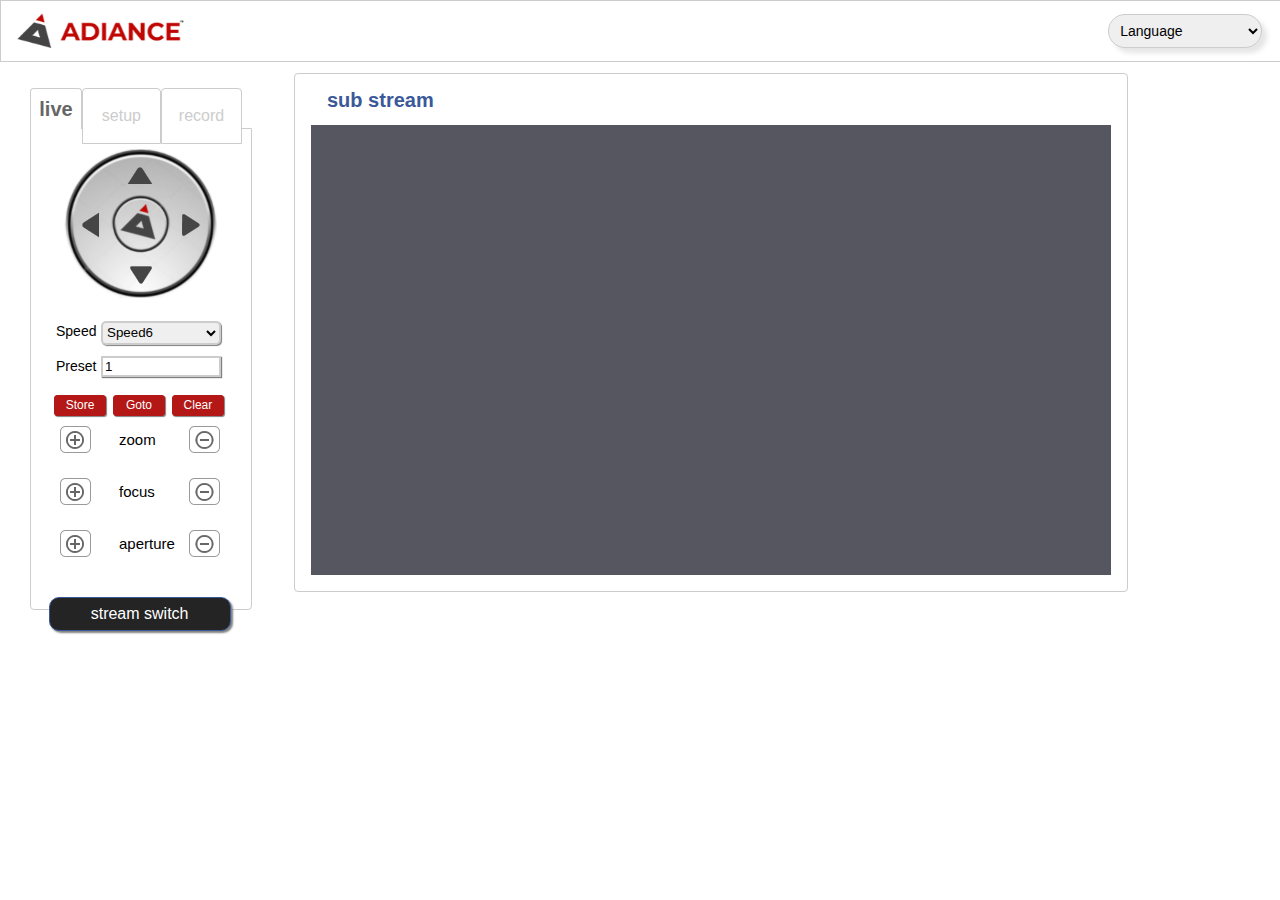
==== commit 713f0e4e: "updates-UI" ====
--- a/rootfs_web_lite/usr/share/www/view.html
+++ b/rootfs_web_lite/usr/share/www/view.html
@@ -76,7 +76,7 @@
 <option>Persian</option>
 <option>Turkish</option> 
 </select></p> -->
-<select id="sel_lang" onChange="setLanguage('lang')" style="width: 12vw;margin-top: 1%;margin-bottom: 1%; margin-left: 75%; padding: 7px; border: 1px solid #ccc; font-size: 14px; border-radius: 60px; box-shadow: 5px 5px 5px rgba(0, 0, 0, 0.1);">
+<select id="sel_lang" onChange="setLanguage('lang')" style="width: 12vw;margin-top: 1%;margin-bottom: 1%; margin-left: 85%; padding: 7px; border: 1px solid #ccc; font-size: 14px; border-radius: 60px; box-shadow: 5px 5px 5px rgba(0, 0, 0, 0.1);">
 	<option>Language</option>
 	<option>English</option>
 	<option>简体中文</option>
@@ -89,9 +89,9 @@
   
   <div id="left" style="position: absolute;">
     <div id="logo-config" >
-		<span class="logo-inactive"style="font-size:10px;" onClick="cslshine(0);menuChange(0)" ><script type="text/javascript">document.write(langstr.preview);</script></span>
-		<span class="logo-inactive"style="font-size:12px;" id="logo-inactive1" onClick="cslshine(1);menuChange(1)"><script type="text/javascript">document.write(langstr.setup);</script></span>
-		<span  style="width:58px;font-size:12px; height:40px; line-height:40px; margin-top:15px; text-align:center; display:block; float:left; background-color:#FFFFFF;width:80px; border:1px solid #CCC; border-radius:4px 4px 0 0; cursor:pointer;" id="logo-inactive2" onClick="toPlayBack()"><script type="text/javascript">document.write(langstr.record);</script></span>
+		<span style="width:6vw;font-size:16px; height:6vh; line-height:6vh; margin-top:15px; text-align:center; display:block; float:left; background-color:#FFFFFF;border:1px solid #CCC; border-radius:4px 4px 0 0; cursor:pointer;" class="logo-inactive"style="font-size:16px;" onClick="cslshine(0);menuChange(0)" ><script type="text/javascript">document.write(langstr.preview);</script></span>
+		<span style="width:6vw;font-size:16px; height:6vh; line-height:6vh; margin-top:15px; text-align:center; display:block; float:left; background-color:#FFFFFF;border:1px solid #CCC; border-radius:4px 4px 0 0; cursor:pointer;" class="logo-inactive"style="font-size:16px;" id="logo-inactive1" onClick="cslshine(1);menuChange(1)"><script type="text/javascript">document.write(langstr.setup);</script></span>
+		<span style="font-family:Helvetica;width:6.2vw;font-size:16px; height:6vh; line-height:6vh; margin-top:15px; text-align:center; display:block; float:left; background-color:#FFFFFF;border:1px solid #CCC; border-radius:4px 4px 0 0; cursor:pointer;" id="logo-inactive2" onClick="toPlayBack()"><script type="text/javascript">document.write(langstr.record);</script></span>
     </div>
 	<!--logo-config-->
 	<div id="area-stage-left" class="hidden">
@@ -176,7 +176,7 @@
 	<!--area-stage-left-->
 	<div id="consoler">
 		<div style="position:relative; width:100%; height:100%;">
-			<div class="consoler-title" style="font-size: 20px;" id="consoler-title"><script type="text/javascript">document.write(langstr.console);</script></div>
+			<!-- <div class="consoler-title" style="font-size: 20px;" id="consoler-title"><script type="text/javascript">document.write(langstr.console);</script></div> -->
 			<!-- <hr color="#151313"> -->
 			
             <!--div class="w_imagebtn" style="background:url(images/record.png) no-repeat;" onClick="records()">
@@ -184,7 +184,7 @@
             <!--div id="div_playback" class="w_imagebtn" style="background:url(images/playback.png) no-repeat;" onClick="playback()">
             	<p id="playback" class="w_imagebtn_text" onClick="cslshine(2);"><script type="text/javascript">document.write(langstr.playback);</script></p></div-->
           <!--  PTZ  -->
-          <div id="ptz-controller" style="margin-top:10px"> <a id="ptz-controller-up"></a><a id="ptz-controller-left"></a><a id="ptz-controller-cam"></a><a id="ptz-controller-right"></a><a name="ptz-controller-down" id="ptz-controller-down"></a></div>
+          <div id="ptz-controller" style="margin-top:20px;margin-bottom:5px;margin-left:33px"> <a id="ptz-controller-up"></a><a id="ptz-controller-left"></a><a id="ptz-controller-cam"></a><a id="ptz-controller-right"></a><a name="ptz-controller-down" id="ptz-controller-down"></a></div>
 		 <!--div class="preset_sl" id="preset_sl">
 			<td width="1px;"><script type="text/javascript">document.write(langstr.ptz_speed);</script></td>
 	    	<td width="160px;">
@@ -215,12 +215,12 @@
 				</script>
 	      		<input name="text" type="text" id="ptz_speed" size="1" readonly/></td>
 	      	</div-->
-		  <div class="preset_position" style="margin-right: 30px;" id="ptz_speed">
+		  <div class="preset_position" style="margin-right: 20px;" id="ptz_speed">
 			<span><script type="text/javascript">document.write(langstr.ptz_speed);</script></span>
 			<select class="ptz_speed_select" id="ptz_speed_select" style="border:2px solid #ccc; box-shadow:1px 1px 1px gray;border-radius: 5px;">
 			</select>
 		  </div>
-	      <div class="preset_position" style="margin-right: 30px;" id="preset_position">
+	      <div class="preset_position" style="margin-right: 20px;" id="preset_position">
 			<span ><script type="text/javascript">document.write(langstr.preset);</script></span>
 			<!--select class="preset_select" id="preset_select">
 			</select-->
@@ -236,9 +236,12 @@
 		  </div-->		
 			
 		  <div class="preset_button" id="preset_button">
-			  <span style="font-size: 12px;" onclick="preset_store()"><script type="text/javascript">document.write(langstr.store);</script></span>
-			  <span style="font-size: 12px;" onclick="preset_goto()"><script type="text/javascript">document.write(langstr.goto);</script></span>
-			  <span style="font-size: 12px;" onclick="preset_clear()"><script type="text/javascript">document.write(langstr.clear);</script></span>
+			  <span style="width:50px;font-size: 12px; border:1px solid #b31816;box-shadow: 1px 1px 1px gray;font-size: 12px;background-color:#b31816;color:white;" onclick="preset_store()"><script type="text/javascript">document.write(langstr.store);</script></span>
+			  <span style="width:50px;margin-left:3px;font-size: 12px; border:1px solid #b31816;box-shadow: 1px 1px 1px gray;font-size: 12px;background-color:#b31816;color:white;" onclick="preset_goto()"><script type="text/javascript">document.write(langstr.goto);</script></span>
+			  <span style="width:50px;margin-left:3px;font-size: 12px; border:1px solid #b31816;box-shadow: 1px 1px 1px gray;font-size: 12px;background-color:#b31816;color:white;" onclick="preset_clear()"><script type="text/javascript">document.write(langstr.clear);</script></span>
+			  <!-- <span style="width:55px;font-size: 12px; border:1px solid #242424;box-shadow: 1px 1px 1px gray;font-size: 12px;background-color:#242424;color:white;" onclick="preset_store()"><script type="text/javascript">document.write(langstr.store);</script></span>
+			  <span style="width:55px;margin-left:5px;font-size: 12px; border:1px solid #242424;box-shadow: 1px 1px 1px gray;font-size: 12px;background-color:#242424;color:white;" onclick="preset_goto()"><script type="text/javascript">document.write(langstr.goto);</script></span>
+			  <span style="width:55px;margin-left:5px;font-size: 12px; border:1px solid #242424;box-shadow: 1px 1px 1px gray;font-size: 12px;background-color:#242424;color:white;" onclick="preset_clear()"><script type="text/javascript">document.write(langstr.clear);</script></span> -->
 		  </div>
 		  <script type="text/javascript">
 				var frag = document.createDocumentFragment();
@@ -265,23 +268,23 @@
 				// }
 			</script>
 		  <div class="zoom_area">
-              <p id="zoom-in" class="n_imagebtn" style="background:url(images/zoom-in.png) no-repeat; left:8%;"></p>
-              <p class="n_imagebtn_text" style="font-size:15px;left:35%; width:10%;" id="zoom"><script type="text/javascript">document.write(langstr.zoom);</script></p>
-              <p id="zoom-out" class="n_imagebtn" style="background:url(images/zoom-out.png) no-repeat; left:68%"></p>
+              <p id="zoom-in" class="n_imagebtn" style="background:url(images/zoom-in.png) no-repeat; left:13%;"></p>
+              <p class="n_imagebtn_text" style="font-size:15px;left:40%; width:10%;" id="zoom"><script type="text/javascript">document.write(langstr.zoom);</script></p>
+              <p id="zoom-out" class="n_imagebtn" style="background:url(images/zoom-out.png) no-repeat; left:72%"></p>
           </div>
           <div class="zoom_area">
-              <p id="focus-in" class="n_imagebtn" style="background:url(images/zoom-in.png) no-repeat; left:8%;"></p>
-              <p class="n_imagebtn_text" style="left:35%; width:10%;font-size:15px;" id="zoom"><script type="text/javascript">document.write(langstr.focus);</script></p>
-              <p id="focus-out" class="n_imagebtn" style="background:url(images/zoom-out.png) no-repeat; left:68%"></p>
+              <p id="focus-in" class="n_imagebtn" style="background:url(images/zoom-in.png) no-repeat; left:13%;"></p>
+              <p class="n_imagebtn_text" style="left:40%; width:10%;font-size:15px;" id="zoom"><script type="text/javascript">document.write(langstr.focus);</script></p>
+              <p id="focus-out" class="n_imagebtn" style="background:url(images/zoom-out.png) no-repeat; left:72%"></p>
           </div>
           <div class="zoom_area">
-              <p id="aperture-in" class="n_imagebtn" style="background:url(images/zoom-in.png) no-repeat; left:8%;"></p>
-              <p class="n_imagebtn_text" style="left:35%; width:10%;font-size:15px;" id="zoom"><script type="text/javascript">document.write(langstr.aperture);</script></p>
-              <p id="aperture-out" class="n_imagebtn" style="background:url(images/zoom-out.png) no-repeat; left:68%"></p>
+              <p id="aperture-in" class="n_imagebtn" style="background:url(images/zoom-in.png) no-repeat; left:13%;"></p>
+              <p class="n_imagebtn_text" style="left:40%; width:10%;font-size:15px;" id="zoom"><script type="text/javascript">document.write(langstr.aperture);</script></p>
+              <p id="aperture-out" class="n_imagebtn" style="background:url(images/zoom-out.png) no-repeat; left:72%"></p>
           </div>
            <!--<div class="w_imagebtn" style="background:url(images/fullscreen.png) no-repeat;" onClick="fullscreen_func()">
            <p class="w_imagebtn_text" id="fullscreen" ><script type="text/javascript">document.write(langstr.full_screen);</script></p></div>-->
-          <div class="w_imagebtn" style="background:url(images/stream-change.png) no-repeat; margin-left:17%;margin-top: 10%;" onClick="preview_stream()">
+          <div class="w_imagebtn" style="border-radius: 10px;color:white;margin-left:8%;margin-top: 10%;border:1px solid #3b5998;box-shadow: 2px 2px 2px gray;font-size: 12px;background-color:#242424;" onClick="preview_stream()">
           	<p class="w_imagebtn_text2" id="stream-change" style="font-size: 16px;" onclick="streamLiveChange()"><script type="text/javascript">document.write(langstr.stream_change);</script></p></div>
 			<div id="manual_download_div" class="w_imagebtn" style="display:none; background:url(images/stream-change.png) no-repeat; z-index:10001;" onClick="javascript:location.href='./IpcOcxWebPlug.exe';">
           	<p class="w_imagebtn_text2" id="manual_download" ><script type="text/javascript">document.write(langstr.Install_ActiveX);</script></p></div>
@@ -3049,8 +3052,8 @@
 	  <div class="title-window" style="margin-top: 5px;margin-bottom: 10px;font-size: 20px;" id="stream_info"><script type="text/javascript">document.write(langstr.sub_stream);</script></div>
 	<div id="containerBox" style="margin-top: 20px;">
 		<div id="container">
-			<canvas class="canvasLive" id='Live_canvas' width="960" height="559" ></canvas>
-			<canvas class="canvasLive" id='Live_canvasTemp' width="960" height="559"></canvas>
+			<!-- <canvas class="canvasLive" id='Live_canvas' width="1360" height="559" ></canvas>
+			<canvas class="canvasLive" id='Live_canvasTemp' width="1360" height="559"></canvas> -->
 		</div>
 	</div>
 	
--- a/rootfs_web_lite/usr/share/www/config-cold.css
+++ b/rootfs_web_lite/usr/share/www/config-cold.css
@@ -71,24 +71,32 @@
 /*Stage*/
 body, html{}
 body{text-align:center;}
-#logo{ height:60px; width:100%;border:1px solid #ccc; font-family: 'microsoft yahei','sans-serif',Arial,tahoma,simsun,Helvetica; color:#000; font-size:32px; text-align:center; line-height:99px;}
-#stage{ text-align:center; font-size:14px; width:100% height:100%; padding-top:12px; font-family: 'microsoft yahei','sans-serif',Arial,tahoma,simsun,Helvetica; padding:12px;}
-#w_imagebtn{height:32px; width:137px; line-height:32px; margin-left:15px; margin-bottom:5px;}
+#logo{ height:60px; width:100%;border:1px solid #ccc; font-family: Helvetica; color:#000; font-size:32px; text-align:center; line-height:99px;}
+#stage {
+    text-align: center;
+    font-size: 14px;
+    width: 100%;
+    height: 100%;
+    padding-top: 12px;
+    font-family: Helvetica;
+    padding: 12px;
+}
+/* #w_imagebtn{height:32px; width:137px; line-height:32px; margin-left:15px; margin-bottom:5px;} */
 /*image button with text */
 /* width item, such as record, playabkc...*/
-.w_imagebtn{height:32px; width:137px; line-height:32px; margin-left:10px; margin-bottom:10px; cursor:pointer;}
-.w_imagebtn1{height:20px; width:137px; line-height:32px; margin-left:10px; margin-bottom:5px; cursor:pointer;}
-.w_imagebtn_text{margin-left:40px; font-family: 'microsoft yahei','sans-serif',Arial,tahoma,simsun,Helvetica; color:#000; font-size:18px; text-align:center;}
-.w_imagebtn_text2{font-family: 'microsoft yahei','sans-serif',Arial,tahoma,simsun,Helvetica; color:#000; font-size:18px; text-align:center;}
+.w_imagebtn{height:32px; width:180px; line-height:32px; margin-bottom:10px; cursor:pointer;}
+.w_imagebtn1{height:20px; width:20px; line-height:32px; margin-bottom:5px; cursor:pointer;}
+.w_imagebtn_text{margin-left:40px; font-family: Helvetica;  font-size:18px; text-align:center;}
+.w_imagebtn_text2{font-family:Helvetica;  font-size:18px; text-align:center;}
 /* narrow item ,such as zoom-out or zoom-in*/
-.zoom_area{height:27px;line-height:27px; margin-bottom:7px; margin-top:0px;}
-.n_imagebtn{height:27px; position:absolute; width:31px; line-height:27px; cursor:pointer;}
-.n_imagebtn_text{height:27px; position:absolute; line-height:27px;font-family: 'microsoft yahei','sans-serif',Arial,tahoma,simsun,Helvetica; color:#000; font-size:18px; text-align:center;}
+.zoom_area{height:5vh;line-height:5vh; margin-bottom:7px; margin-top:0px;}
+.n_imagebtn{height:5vh; position:absolute; width:31px; line-height:27px; cursor:pointer;}
+.n_imagebtn_text{height:27px; position:absolute; line-height:27px;font-family:Helvetica; color:#000; font-size:18px; text-align:center;}
 .preset_position {
     height: 35px;
     /* width: 140px; */
     line-height: 35px;
-    margin-left: 10px;
+    margin-left: 25px;
     padding-right: 10px;
     position: relative;
 }
@@ -99,7 +107,7 @@
     width:45px;
     height: 35px;
     line-height: 35px;
-    font-family: 'microsoft yahei','sans-serif',Arial,tahoma,simsun,Helvetica;
+    font-family: Helvetica;
     color: #000;
 }
 .ptz_speed_select {
@@ -120,15 +128,16 @@
     width:120px;
 }
 .preset_button {
-    height: 27px;
-    width: 137px;
+    height: 7%;
+    width: 90%;
+    padding: 2px;
     line-height: 32px;
-    margin-left: 10px;
-    margin-top: 7px;
-    margin-bottom:10px;
+    margin-left: 7px;
+    margin-top: 1%;
+    margin-bottom:1%;
 }
 .preset_button span{
-    font-family: 'microsoft yahei','sans-serif',Arial,tahoma,simsun,Helvetica;
+    font-family:Helvetica;
     color: #000;
     cursor: pointer;
     display: inline-block;
@@ -170,10 +179,10 @@
 /*Left stage*/
 /*background:#496098;*/
 #left{ position:absolute; left:30px; width:165px; height:510px; margin:0; padding:0; float:left; border-radius:4px;}
-#logo-config{width:470px; height:55px; font-size:18px; font-weight:bold; color:#ccc;display:flex;}
-.logo-inactive{width:80px; height:40px; line-height:40px; margin-top:15px; text-align:center; display:block; float:left; background-color:#FFFFFF; border:1px solid #CCC; border-radius:4px 4px 0 0; cursor:pointer;}
+#logo-config{width:470px; height:55px; font-size:16px; color:#ccc;display:flex;font-family: Helvetica;}
+/* .logo-inactive{width:80px; height:40px; line-height:40px; margin-top:15px; text-align:center; display:block; float:left; background-color:#FFFFFF; border:1px solid #CCC; border-radius:4px 4px 0 0; cursor:pointer;} */
 #area-stage-left{width:220px!important;height:448px; background-image:url(images/menubg.jpg); background-position:-1px 0px; margin:0; padding:0; position:relative; float:left; border-left:1px solid #CCC; border-right:1px solid #CCC; border-bottom:1px solid #CCC; border-radius:0 0 4px 4px;}
-.btn-left{display:block; height:28px;width: 220px !important; line-height:5px; text-align:center; font-size:16px; font-weight:bold; margin:20px 0px; cursor:pointer; border-radius:0;}
+.btn-left{display:block; height:28px;width: 220px !important; line-height:5px; text-align:center; font-size:16px; font-weight:bold; margin:20px 0px; cursor:pointer; }
 /* .btn-left:hover{text-decoration:underline;} */
 .btn-left-active{background-color:#2b3035; color:#FFFFFF;line-height:35px;margin-top: 20px; height:38px;width: 220px !important;}
 
@@ -190,8 +199,8 @@
 #inner{}
 /*Window*/
 .window{line-height:24px;}
-.window-preview{line-height:10px; position:absolute; left:294px!important; left:310px; border-radius:4px; border:1px solid #CCC; padding:16px;}
-.title-window{border-bottom:1px #CCC solid; margin:0; font-size:14px; font-weight:bold; text-align:left; padding:0 16px; color:#3B5998;}
+.window-preview{line-height:10px; position:absolute; left:294px!important; border-radius:4px; border:1px solid #CCC; padding:16px;}
+.title-window{ margin:0; font-size:14px; font-weight:bold; text-align:left; padding:0 16px; color:#3B5998;}
 .mainer{margin:16px; display:block; color:#000;}
 .windowMin{background-color:#000;}
 #ipcam_display{margin-top:16px;}
@@ -201,17 +210,25 @@
 /*Tips&Help*/
 #area-stage-help{width:170px; height:450px; padding:0; border:1px solid #CCC; border-radius:4px; float:right; position:relative; text-align:center; line-height:450px; font-size:24px; font-weight:bold; color:#000;}
 #title-helper{background-image:url(images/titlebg.jpg); width:100%; height:30px; padding:0; border-bottom:1px solid #CCC; text-align:center; line-height:30px; font-size:14px; font-weight:bold; color:#FFFFFF;}
-#consoler{width:260px!important; width:158px; height:500px; background-image:url(images/menubg.jpg); background-position:-1px 0px; padding:0; margin:0; float:left; border-left:1px solid #CCC; border-right:1px solid #CCC; border-bottom:1px solid #CCC; border-radius:0 0 4px 4px;}
+#consoler{width:220px!important; height:480px;  background-position:-1px 0px; padding:0; margin:0; float:left; border:1px solid #ccc;  border-radius:0 0 4px 4px;}
 .consoler-title{width:auto; height:54px; margin-left:auto; margin-right:auto; line-height:54px; text-align:center; font-size:20px; font-weight:bold; color:#666666;}
 .consoler-modular{width:auto; height:32px; margin-left:auto; margin-right:auto; line-height:32px; text-align:center; font-size:16px; font-weight:bold; color:#FFFFFF;}
 .wraper{width:auto; height:auto; margin-left:auto; margin-right:auto; text-align:center;}
 /*ptz-controller*/ 
-#ptz-controller{position:relative; width:128px; height:128px; background:url(images/zhongxin.png) no-repeat; margin-left:auto; margin-right:auto; padding:0; border:0;}
+/* #ptz-controller{position:relative; width:128px; height:128px; background:url(images/zhongxin.png) no-repeat; margin-left:auto; margin-right:auto; padding:0; border:0;}
 #ptz-controller-up{position:absolute; left:48px; top:10; background-image:url(images/ptz-controller-up.png); display:block; width:32px; height:16px; font-size:0px;}
 #ptz-controller-left{position:absolute; left:10; top:48px; background-image:url(images/ptz-controller-left.png); display:block; width:16px; height:32px;}
 #ptz-controller-cam{position:absolute; left:44px; top:44px; background-image:url(images/ptz-controller-cam.png); display:block; width:40px; height:40px; z-index:5;}
 #ptz-controller-right{position:absolute; left:102px; top:48px; background-image:url(images/ptz-controller-right.png); display:block; width:16px; height:32px;}
 #ptz-controller-down{position:absolute;left:48px;top:102px;background-image:url(images/ptz-controller-down.png);display:block;width:32px;height:16px;font-size:0px;
+} */
+/*ptz-controller*/ 
+#ptz-controller{position:relative; width:170px; height:160px; background:url(images/joystick.png) no-repeat; margin-left:auto; margin-right:auto; padding:0; border:0;}
+#ptz-controller-up{position:absolute; left:60px; top:15; background-image:url(images/up.png); display:block; width:32px; height:20px; font-size:0px;}
+#ptz-controller-left{position:absolute; left:15; top:60px; background-image:url(images/left.png); display:block; width:20px; height:32px;}
+/* #ptz-controller-cam{position:absolute; left:44px; top:44px; background-image:url(images/ptz-controller-cam.png); display:block; width:40px; height:40px; z-index:5;} */
+#ptz-controller-right{position:absolute; left:115px; top:65px; background-image:url(images/right.png) ; display:block; width:22px; height:22px;}
+#ptz-controller-down{position:absolute;left:66px;top:115px;background-image:url(images/down.png);display:block;width:22px;height:22px;font-size:0px;
 }
 /*coin in&out*/
 div#consoler div img{cursor:pointer;}
@@ -229,7 +246,15 @@
 .file-box{ position:relative; width:auto;} 
 .txt{ height:22px; border:1px solid #cdcdcd; width:180px;} 
 .btn_s{ background-color:#FFF; border:1px solid #CDCDCD;height:24px; width:70px;} 
-.file{ position:absolute; top:0; left:0; height:24px; filter:alpha(opacity:0);opacity: 0;width:260px } 
+.file {
+    position: absolute;
+    top: 0;
+    left: 0;
+    height: 24px;
+    filter: alpha(opacity=0);
+    opacity: 0;
+    width: 260px;
+}
 #maskbg { background-color:#000000; height:100%; width:100%; left:0px; opacity:0.8; position:absolute; top:0px; text-align:center; z-index:7; filter:alpha(opacity=80); /* IE6 */ -moz-opacity:0.8; /* Mozilla */ -khtml-opacity:0.8; /* Safari */ }  
 #update_process { background-color:#CCCCCC; border:2px solid #666666; border-radius:8px; display:none; height:160px; left:50%; margin:-80px 0 0 -275px; padding:12px; position:fixed !important; /* 浮动对话框 */ position:absolute;  
 top:50%; width:550px; z-index:9; }
@@ -274,7 +299,7 @@
 .record_ul li{ position:relative; float:left; width:80px; height:27px; padding:0px; margin:0px; border:1px solid #999;}
 .record_ul li:hover{ border-bottom:2px solid #000;}
 .record_content{ padding:0; height:380px; border-left:1px solid #999; border-right:1px solid #999; border-bottom:1px solid #999;}
-.table_record{ margin:0px; border-collapse:collapse; word-break:break-all; width:auto; font-family:Arial, Helvetica, sans-serif; font-size:14px; background-color:#FFF;}
+.table_record{ margin:0px; border-collapse:collapse; word-break:break-all; width:auto; font-family: Helvetica; font-size:14px; background-color:#FFF;}
 .table_record td{ margin:0px; padding:0px; padding-left:25px; text-align:left; height:32px; border:1px solid #CCC;}
 
 
--- a/rootfs_web_lite/usr/share/www/demo.css
+++ b/rootfs_web_lite/usr/share/www/demo.css
@@ -12,7 +12,7 @@
 body {
     line-height: 1.6;
     position: relative;
-    font-family: "Microsoft Yahei", tahoma, arial, "Hiragino Sans GB";
+    font-family: Helvetica;
 }
 
 
